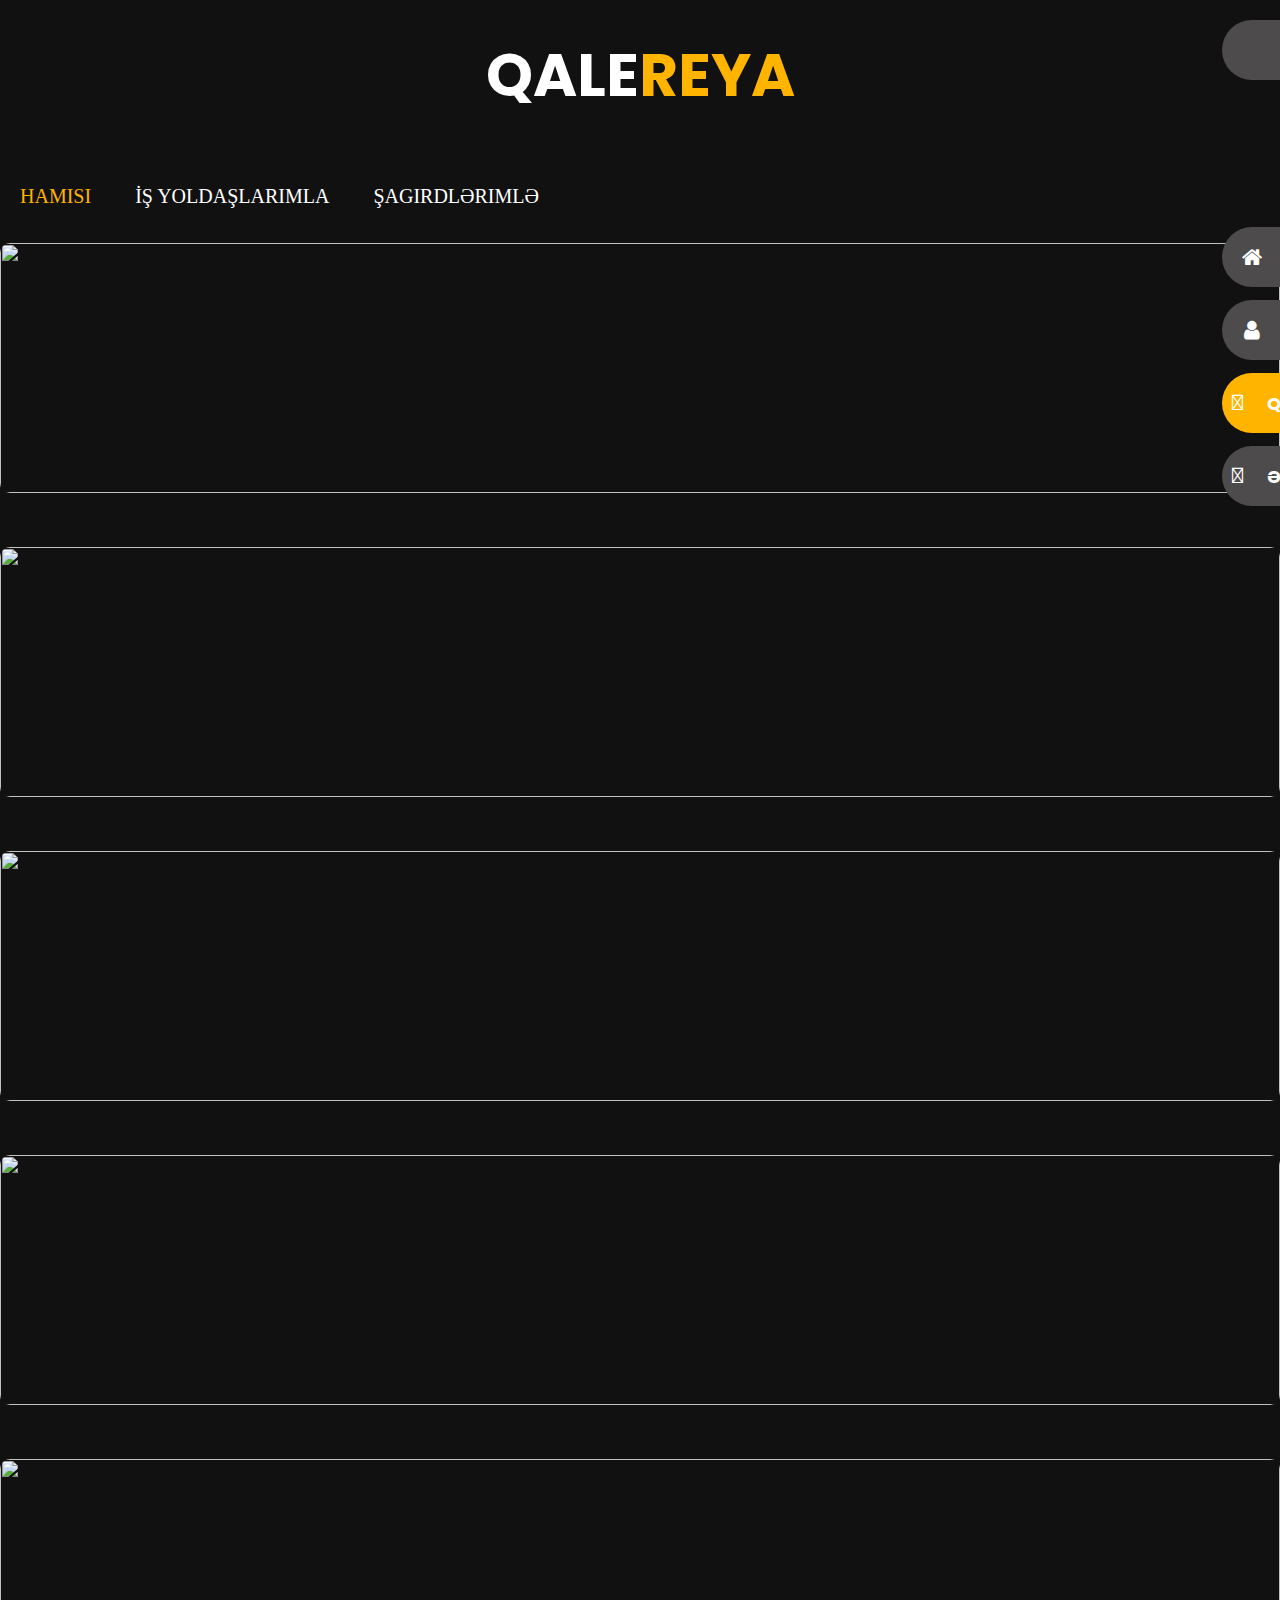
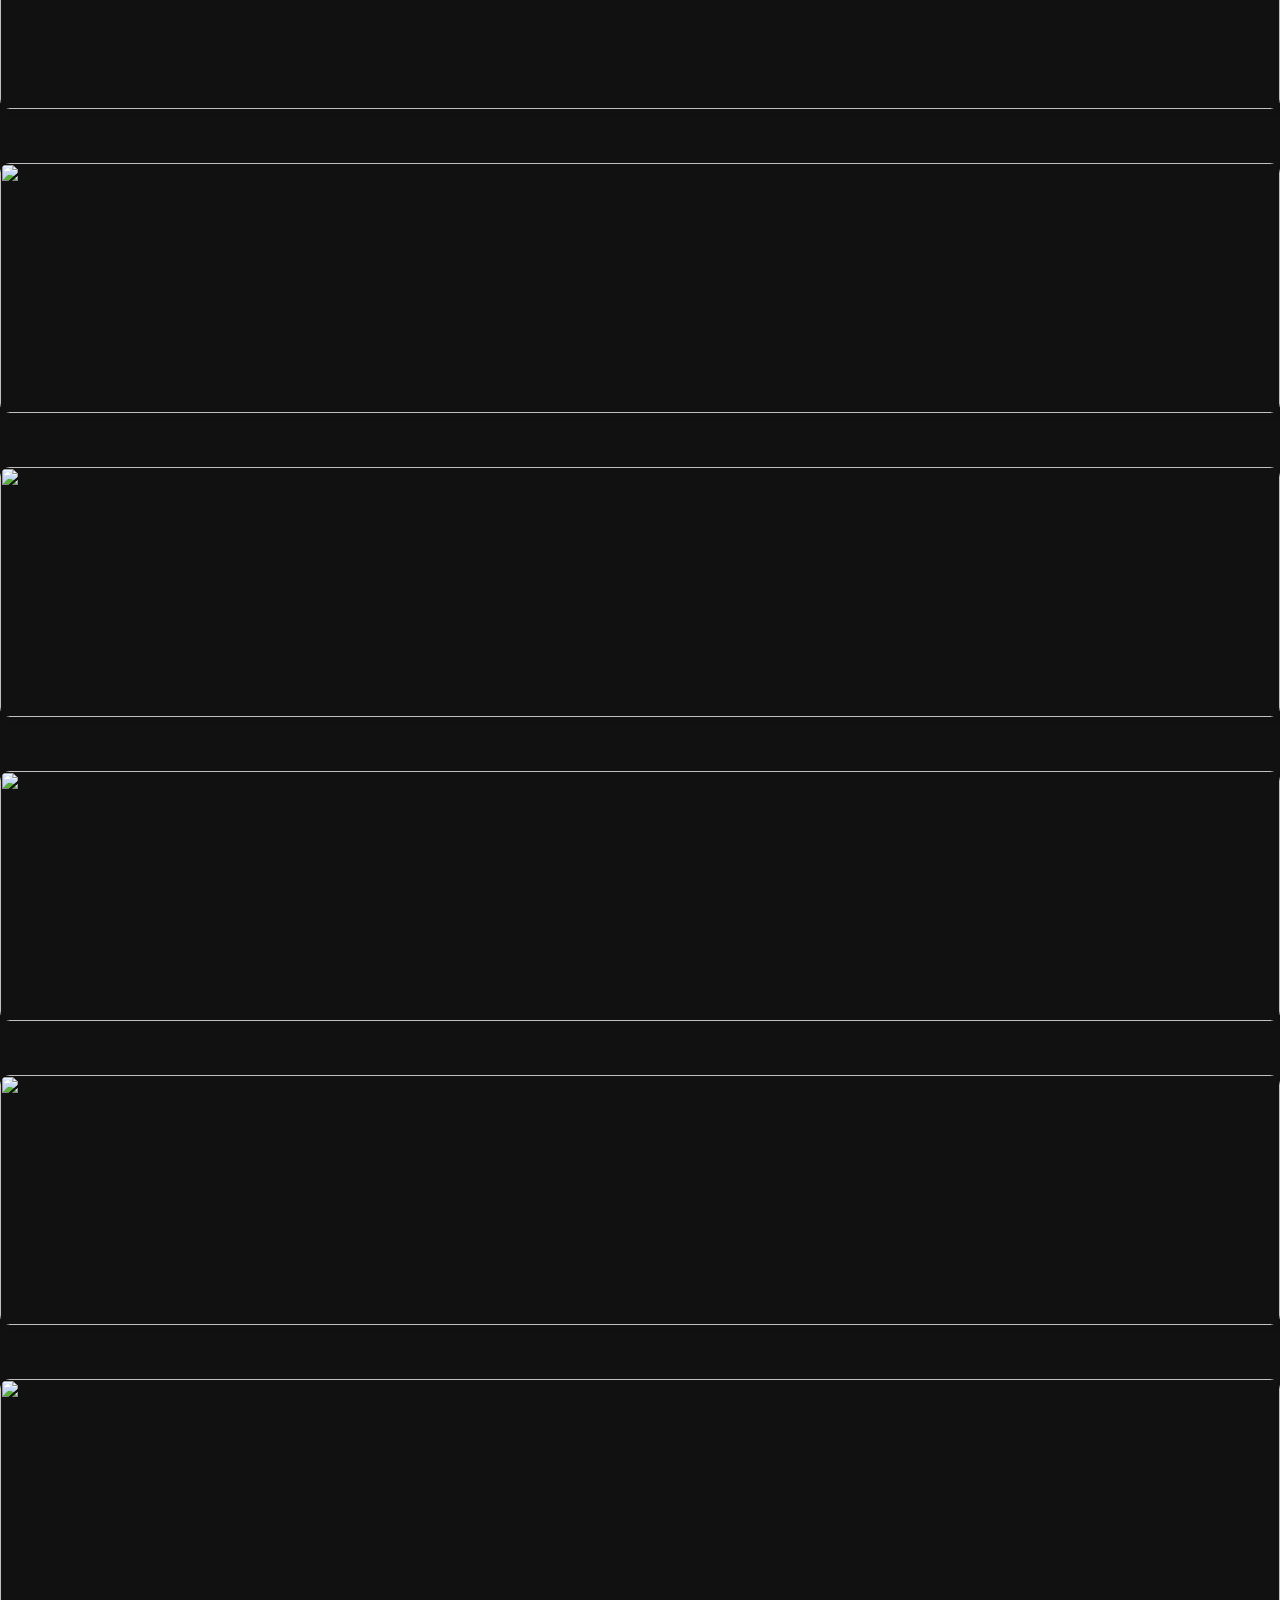
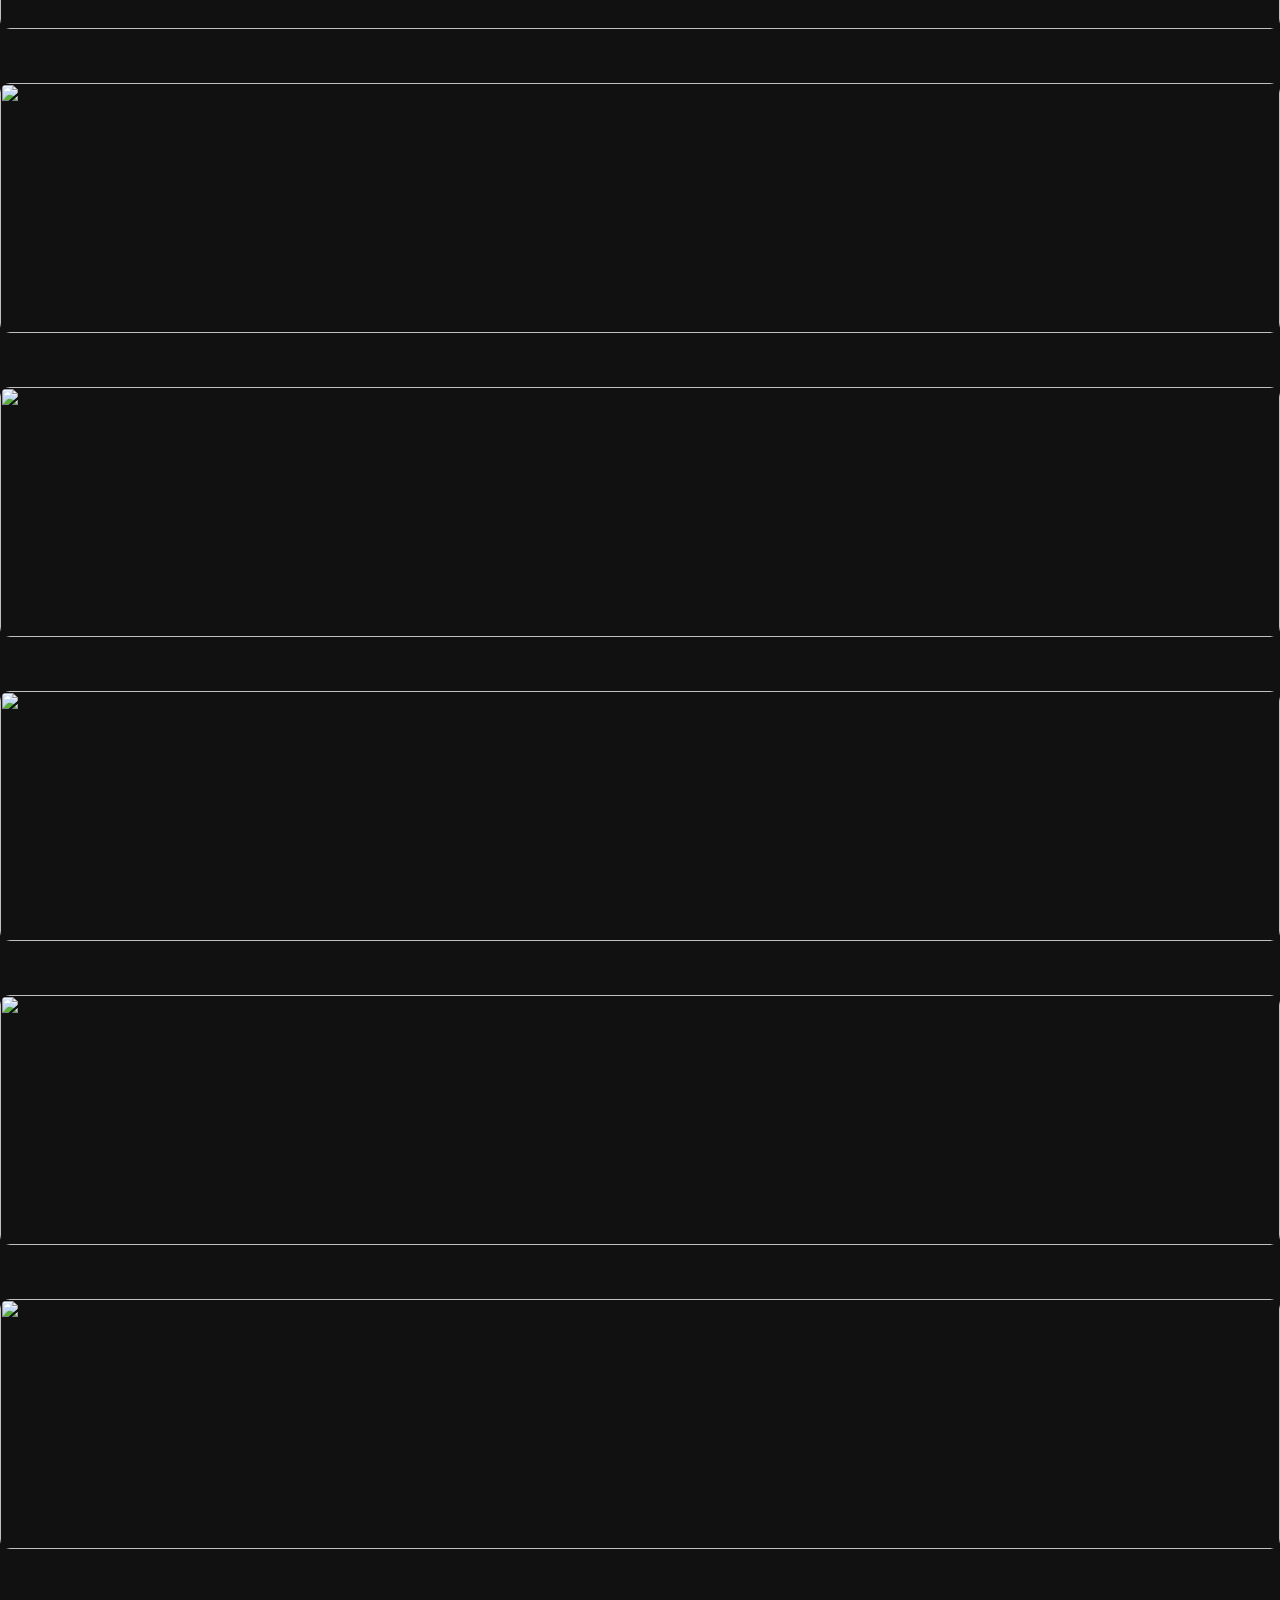
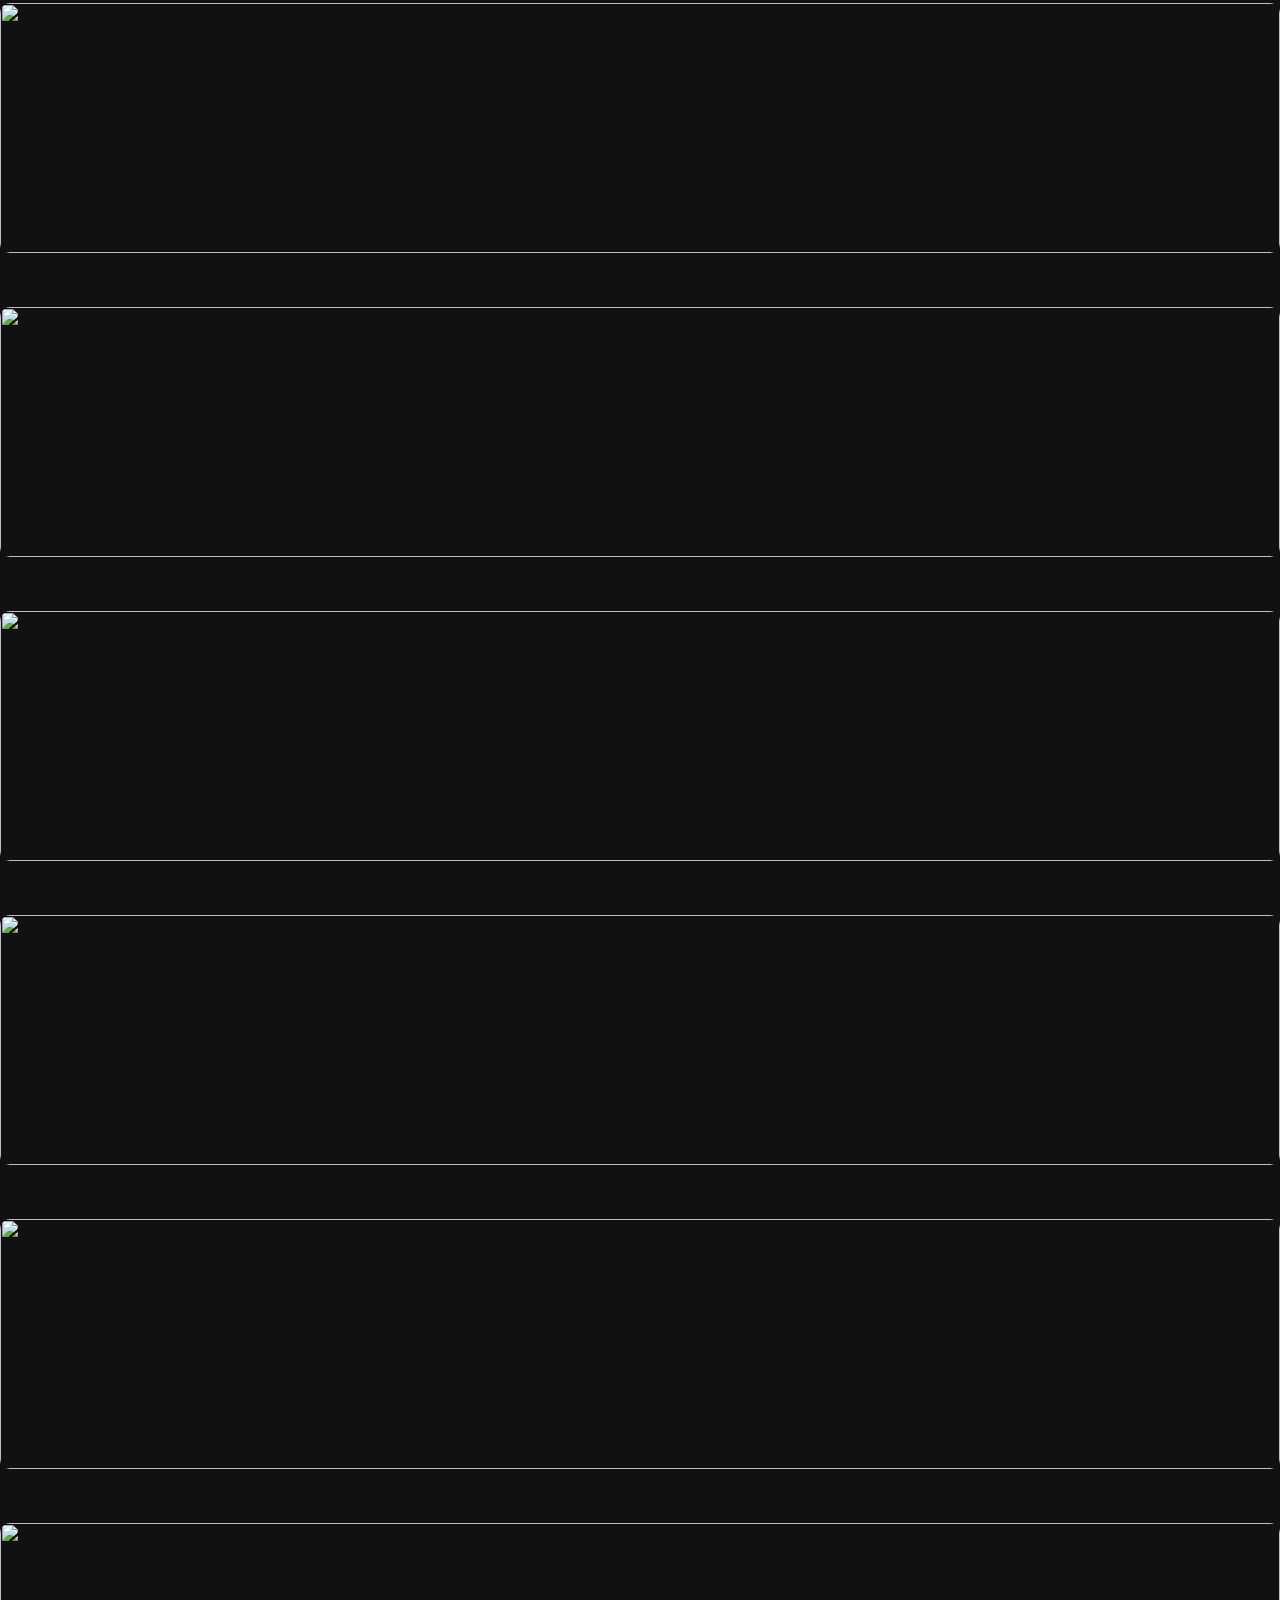
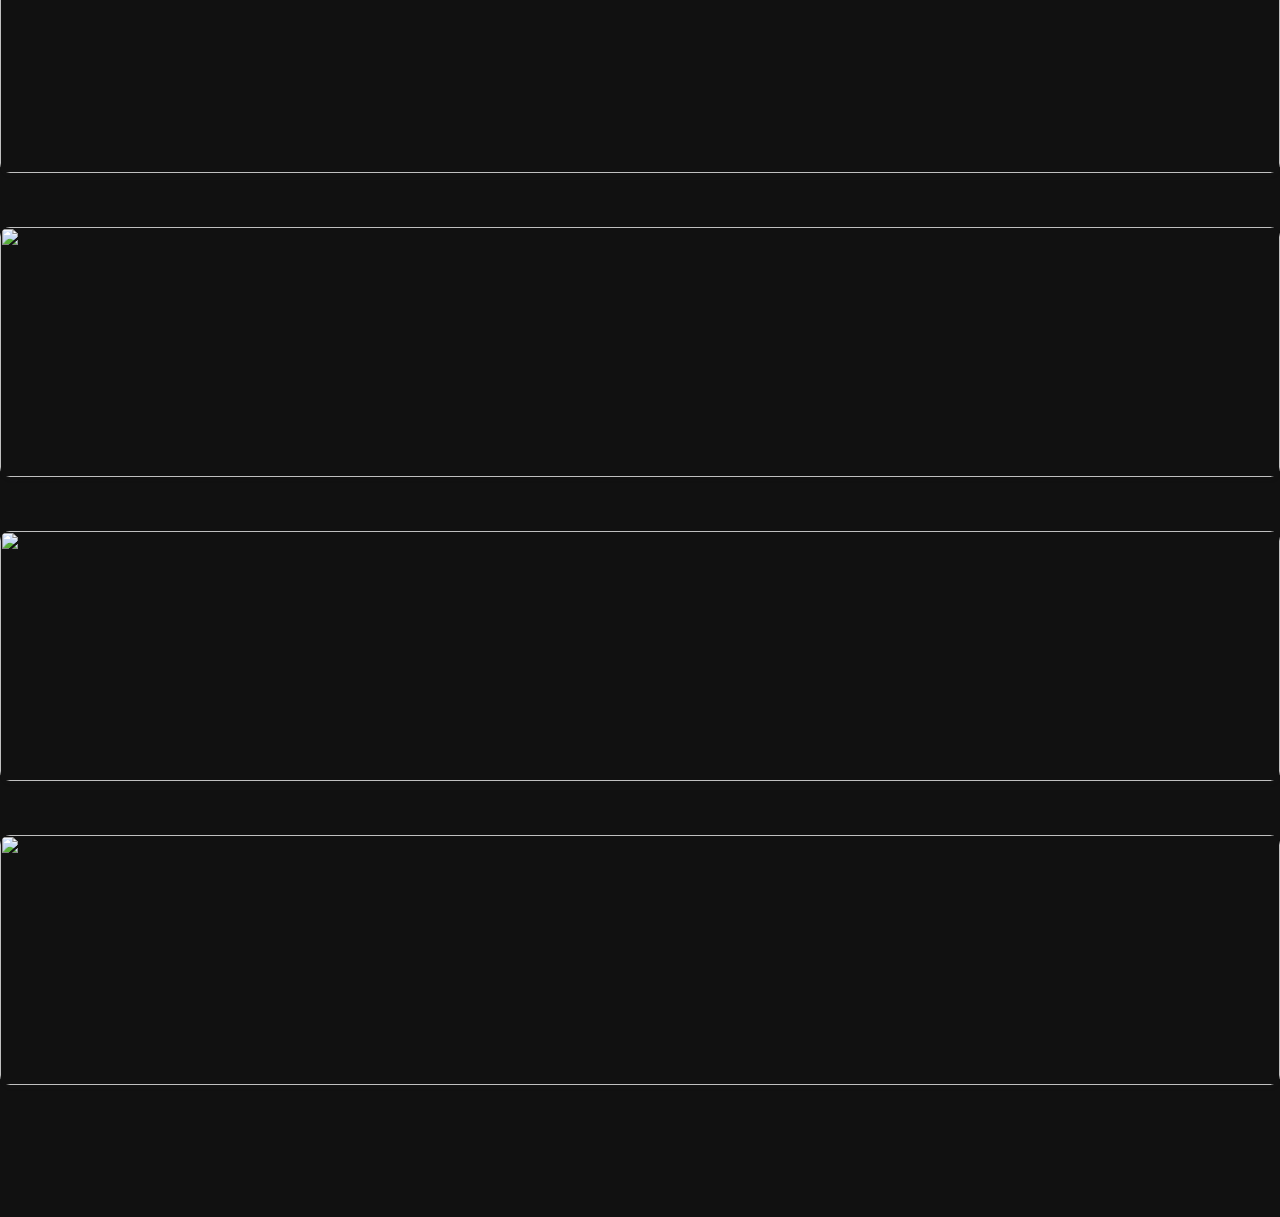
==== gallery.html @ 80e362eb "initial commit" ====
<!DOCTYPE html>
<html lang="en">
<head>
    <meta charset="UTF-8">
    <meta name="viewport" content="width=device-width, initial-scale=1.0">
    <meta http-equiv="X-UA-Compatible" content="ie=edge">
    <title>Xəyal Şirinov</title>
    <link rel="icon" href="./assets/images/icons8-school-director-48.png" type="image/icon type">
    <link rel="stylesheet" href="./assets/bootstrap/css/bootstrap.min.css">
    <link class="style" rel="stylesheet" href="./assets/css/dark/gallery.css">
    <link rel="stylesheet" href="https://cdnjs.cloudflare.com/ajax/libs/font-awesome/2.0/font-awesome-ie7.css" integrity="sha512-0wwlpQF+1IJI9JkchrrTojCFf3gV7+wqzxCzkwI9pXC7fqWg8jRJ6YuXtiGqlPgXPUJMj2GxGpBq2eXwCBPRhg==" crossorigin="anonymous" referrerpolicy="no-referrer" />
    <link rel="stylesheet" href="https://cdnjs.cloudflare.com/ajax/libs/font-awesome/4.7.0/css/font-awesome.css" integrity="sha512-5A8nwdMOWrSz20fDsjczgUidUBR8liPYU+WymTZP1lmY9G6Oc7HlZv156XqnsgNUzTyMefFTcsFH/tnJE/+xBg==" crossorigin="anonymous" referrerpolicy="no-referrer" />
    <link rel="stylesheet" href="https://cdnjs.cloudflare.com/ajax/libs/font-awesome/1.0.0/css/font-awesome.css" integrity="sha512-YX9NLok9RLg+o5JkA2Whp1kPDCBCEUolTyYykJVOe1xcaTNebXU/x02TxV0LpVYqVNJV5NVjyoMW0jHnJWICKg==" crossorigin="anonymous" referrerpolicy="no-referrer" />
     <link rel="stylesheet"
    href="https://cdnjs.cloudflare.com/ajax/libs/font-awesome/5.5.0/css/all.min.css"
    integrity="sha512-QfDd74mlg8afgSqm3Vq2Q65e9b3xMhJB4GZ9OcHDVy1hZ6pqBJPWWnMsKDXM7NINoKqJANNGBuVRIpIJ5dogfA=="crossorigin="anonymous"
    referrerpolicy="no-referrer" />

<link rel="preconnect" href="https://fonts.googleapis.com">
<link rel="preconnect" href="https://fonts.gstatic.com" crossorigin>
<link href="https://fonts.googleapis.com/css2?family=Poppins:wght@400;500;600;700&display=swap" rel="stylesheet">
<script src="https://cdnjs.cloudflare.com/ajax/libs/jquery/3.5.1/jquery.min.js"></script>
<script src="https://cdnjs.cloudflare.com/ajax/libs/jquery-circle-progress/1.2.2/circle-progress.min.js"></script>
<link href="https://fonts.googleapis.com/css2?family=Open+Sans&display=swap" rel="stylesheet">

</head>
<body>
    <div class="sticky-icon2">
              
        <div class="nav-element" id="mode"><i class="fas fa-sun" aria-hidden="true" id="sun"></i></div>
      </div>
      <div class="sticky">
      <div class="sticky-icon">
        
        <a href="./index.html" class="nav-element"><i class="fa fa-home" aria-hidden="true"></i> <span>ANA SƏHİFƏ </span> </a>
        <a href="./about.html" class="nav-element"><i class="fa fa-user" aria-hidden="true"></i> <span>HAQQIMDA</span>  </a>
        <a href="#" class="nav-element active"><i class="fas fa-briefcase"></i> <span>QALEREYA</span> </a>
        <a href="./contact.html" class="nav-element"><i class="fas fa-envelope-open"></i> <span>ƏLAQƏ</span>  </a>
     </div></div>
     
  </div>
  <div class="sticky-2">
    <div class="sticky2">
       <a href="./index.html" class="nav-element"><i class="fa fa-home" aria-hidden="true"></i> <span>ANA SƏHİFƏ </span> </a>
        <a href="./about.html" class="nav-element"><i class="fa fa-user" aria-hidden="true"></i> <span>HAQQIMDA</span>  </a>
        <a href="#" class="nav-element active"><i class="fas fa-briefcase"></i> <span class="activenav">QALEREYA</span> </a>
        <a href="./contact.html" class="nav-element"><i class="fas fa-envelope-open"></i> <span>ƏLAQƏ</span>  </a>
    </div>
  </div>
    <div class="container">

        <div class="row">

            <div class="col-lg-12">
                <div class="background">
                    <h1>QALEREYA</h1>
                  </div>
<div class="header">
    <h1>Qale<span>reya</span></h1></div>
                <ul class="filters text-center">
                    <li class="active" data-filter="*"><a href="#!">Hamısı</a></li>
                    <li data-filter=".friend"><a href="#!">İş yoldaşlarımla</a></li>
                    <li data-filter=".html"><a href="#!">Şagirdlərimlə</a></li>
                </ul>

                <div class="projects">

                    <div class="row">

                        <div class="col-lg-4 col-md-6 item html">
                            
                            <div class="card">

                                <div class="card-head">
                                    <img src="./assets/images/image1.jpeg" alt="" class="img-fluid card-img">
                                   </div>

                             
                            </div>

                        </div>

                        <div class="col-lg-4 col-md-6 item html">
                            
                            <div class="card">

                                <div class="card-head">
                                    <img src="./assets/images/image2.jpeg" alt="" class="img-fluid card-img">
                                   
                                </div>

                             
                            </div>

                        </div>
                        
                        <div class="col-lg-4 col-md-6 item friend">
                            
                            <div class="card">

                                <div class="card-head">
                                    <img src="./assets/images/image3.jpeg" alt="" class="img-fluid card-img">
                                    
                                </div>

                             
                            </div>

                        </div>
                        
                        <div class="col-lg-4 col-md-6 item html">
                            
                            <div class="card">

                                <div class="card-head">
                                    <img src="./assets/images/image4.jpeg" alt="" class="img-fluid card-img">
                                   
                                </div>

                             
                            </div>

                        </div>
                   
                        <div class="col-lg-4 col-md-6 item css">
                            
                            <div class="card">

                                <div class="card-head">
                                    <img src="./assets/images/image5.jpeg" alt="" class="img-fluid card-img">
                                   
                                </div>

                             
                            </div>
                        </div>

                        <div class="col-lg-4 col-md-6 item friend">
                            
                            <div class="card">

                                <div class="card-head">
                                    <img src="./assets/images/image6.jpeg" alt="" class="img-fluid card-img">
                                    
                                </div>

                             
                            </div>

                        </div>
                        <div class="col-lg-4 col-md-6 item css">
                            
                            <div class="card">

                                <div class="card-head">
                                    <img src="./assets/images/image7.jpeg" alt="" class="img-fluid card-img">
                                    
                                </div>

                             
                            </div>

                        </div>
                        <div class="col-lg-4 col-md-6 item html">
                            
                            <div class="card">

                                <div class="card-head">
                                    <img src="./assets/images/image8.jpeg" alt="" class="img-fluid card-img">
                                  
                                </div>

                             
                            </div>

                        </div>
                        <div class="col-lg-4 col-md-6 item html">
                            
                            <div class="card">

                                <div class="card-head">
                                    <img src="./assets/images/image9.jpeg" alt="" class="img-fluid card-img">
                                    
                                </div>

                             
                            </div>

                        </div>
                        <div class="col-lg-4 col-md-6 item html">
                            
                            <div class="card">

                                <div class="card-head">
                                    <img src="./assets/images/image10.jpeg" alt="" class="img-fluid card-img">
                                    
                                </div>

                             
                            </div>

                        </div>
                        <div class="col-lg-4 col-md-6 item html">
                            
                            <div class="card">

                                <div class="card-head">
                                    <img src="./assets/images/image11.jpeg" alt="" class="img-fluid card-img">
                                    
                                </div>

                             
                            </div>

                        </div>
                        <div class="col-lg-4 col-md-6 item css">
                            
                            <div class="card">

                                <div class="card-head">
                                    <img src="./assets/images/image12.jpeg" alt="" class="img-fluid card-img">
                                    
                                </div>

                             
                            </div>

                        </div>
                        <div class="col-lg-4 col-md-6 item html">
                            
                            <div class="card">

                                <div class="card-head">
                                    <img src="./assets/images/image13.jpeg" alt="" class="img-fluid card-img">
                                    
                                </div>

                             
                            </div>

                        </div>
                        <div class="col-lg-4 col-md-6 item html">
                            
                            <div class="card">

                                <div class="card-head">
                                    <img src="./assets/images/image14.jpeg" alt="" class="img-fluid card-img">
                                    
                                </div>

                             
                            </div>

                        </div>
                        <div class="col-lg-4 col-md-6 item html">
                            
                            <div class="card">

                                <div class="card-head">
                                    <img src="./assets/images/image15.jpeg" alt="" class="img-fluid card-img">
                                    
                                </div>

                             
                            </div>

                        </div>
                        <div class="col-lg-4 col-md-6 item html">
                            
                            <div class="card">

                                <div class="card-head">
                                    <img src="./assets/images/image16.jpeg" alt="" class="img-fluid card-img">
                                    
                                </div>

                             
                            </div>

                        </div>
                        <div class="col-lg-4 col-md-6 item html">
                            
                            <div class="card">

                                <div class="card-head">
                                    <img src="./assets/images/image17.jpeg" alt="" class="img-fluid card-img">
                                    
                                </div>

                             
                            </div>

                        </div>
                        <div class="col-lg-4 col-md-6 item html">
                            
                            <div class="card">

                                <div class="card-head">
                                    <img src="./assets/images/image18.jpeg" alt="" class="img-fluid card-img">
                                    
                                </div>

                             
                            </div>

                        </div>
                        <div class="col-lg-4 col-md-6 item html">
                            
                            <div class="card">

                                <div class="card-head">
                                    <img src="./assets/images/image19.jpeg" alt="" class="img-fluid card-img">
                                    
                                </div>

                             
                            </div>

                        </div>
                        <div class="col-lg-4 col-md-6 item html">
                            
                            <div class="card">

                                <div class="card-head">
                                    <img src="./assets/images/image20.jpeg" alt="" class="img-fluid card-img">
                                    
                                </div>

                             
                            </div>

                        </div>
                        <div class="col-lg-4 col-md-6 item html">
                            
                            <div class="card">

                                <div class="card-head">
                                    <img src="./assets/images/image21.jpeg" alt="" class="img-fluid card-img">
                                    
                                </div>

                             
                            </div>

                        </div>
                        
                        <div class="col-lg-4 col-md-6 item html">
                            
                            <div class="card">

                                <div class="card-head">
                                    <img src="./assets/images/image23.jpeg" alt="" class="img-fluid card-img">
                                    
                                </div>

                             
                            </div>

                        </div>
                        <div class="col-lg-4 col-md-6 item html">
                            
                            <div class="card">

                                <div class="card-head">
                                    <img src="./assets/images/image24.jpeg" alt="" class="img-fluid card-img">
                                    
                                </div>

                             
                            </div>

                        </div>
                        <div class="col-lg-4 col-md-6 item html">
                            
                            <div class="card">

                                <div class="card-head">
                                    <img src="./assets/images/image25.jpeg" alt="" class="img-fluid card-img">
                                    
                                </div>

                             
                            </div>

                        </div>
                    </div>

                </div>

            </div>

        </div>

    </div>

<script src="https://code.jquery.com/jquery-3.3.1.min.js" integrity="sha256-FgpCb/KJQlLNfOu91ta32o/NMZxltwRo8QtmkMRdAu8=" crossorigin="anonymous"></script>
<script src="./assets/js/isotope.min.js"></script>
<script src="./assets/js/gallery.js"></script>  
</body>
</html>
---- assets/css/dark/gallery.css ----
html,body{
    margin: 0;
    padding: 0;
    background-color: #111;
    overflow-x: hidden;
}

@media (max-width:992px){
  .background{
    display: none !important;
  }
}
.header{
    height: 150px;
    display: flex;
    align-items: center;
    justify-content: center;
}
h1{
    font-size: 60px;
    text-align: center;
    text-transform: uppercase;
    font-family: 'Poppins',sans-serif;
    font-weight: 700;
    color: #fff;

}
h1 span{
    color: #ffb400;
}
a {
    text-decoration: none;
  }
  body::-webkit-scrollbar {
    width: 6px;
  }
  
  body::-webkit-scrollbar-track {
    background-color: #333333;
    -webkit-border-radius: 10px;
    border-radius: 10px;
  }
  
  body::-webkit-scrollbar-thumb {
    -webkit-border-radius: 10px;
    border-radius: 10px;
    background: #555555;
  }
  .sticky-2{
    display: none;
  }
  .background{
    height: 150px;
    display: flex;
    align-items: center;
    width: 100%;
    text-align: center;
    z-index: -1;
    opacity: .1;
    position: absolute;
  }
  .background h1{
    margin-left: 30%;
    font-size: 90px;
  }
  @keyframes slide-down {
    from {
      opacity: 0;
      transform: translateY(-50px);
    }
    to {
      opacity: 1;
      transform: none;
    }
  }
    
  .container {
    animation: slide-down 2s forwards;
    margin-bottom: 10% !important;
  }
  .sticky-icon2 {
    z-index: 1;
    position: fixed;
    top: 2%;
    right: 0%;
    width: 220px;
    display: flex;
    flex-direction: column;
  }
  .sticky-icon2 > div {
    transform: translate(160px, 0px);
    border-radius: 50px 0px 0px 50px;
    text-align: left;
    margin: 2px;
    text-decoration: none;
    text-transform: uppercase;
    padding: 10px;
    font-size: 18px;
    font-family: "Poppins", sans-serif;
    font-weight: bold;
    transition: all 0.8s;
  }
  .nav-element {
    background-color: #4d4b4b;
    color: #fff;
  }
  
  .sticky-icon2 i {
    font-size: 22px;
    background-color: #4d4b4b;
    height: 40px;
    width: 40px;
    color: #fff;
    text-align: center;
    line-height: 40px;
    border-radius: 50%;
    margin-right: 20px;
    
    transition: all 0.5s;
  }
  
  .sticky-icon {
    z-index:1;
    position:fixed;
    top:25%;
    right:0%;
    width:220px;
    display:flex;
    flex-direction:column;
  }
  .sticky-icon a {transform:translate(160px,0px);
    border-radius:50px 0px 0px 50px;
    text-align:left;
    margin:2px;
    text-decoration:none;
    text-transform:uppercase;
    padding:10px;
    font-size:18px;
    font-family:'Poppins', sans-serif;
    font-weight: bold;
    transition:all 0.8s;color: #fff;}
  .sticky-icon a:hover  {
    transform:translate(0px,0px);color: #fff;}	
  .sticky-icon a:hover i  {
    transform:rotate(360deg);color: #fff;}
  .nav-element {
    background-color: #4d4b4b;
    margin-bottom: 5% !important;
    color: #fff;
  }
  .sticky-icon > .active {
    background-color: #ffb400;
  }
  .sticky-icon > .active > i {
    background-color: #ffb400;
  }
  
  .sticky-icon a i {
    font-size: 22px;
    background-color: #4d4b4b;
    height: 40px;
    width: 40px;
    color: #fff;
    text-align: center;
    line-height: 40px;
    border-radius: 50%;
   margin-right: 20px;
    transition: all 0.5s;
  }
  .sticky-2{
    display: none;
  }

ul.filters{
    display: block;
    width: 100%;
    margin: 0;
    padding: 30px 0;
}

ul.filters > li{
    list-style: none;
    display: inline-block;
}

ul.filters > li > a{
    display: block;
    font-size: 20px;
    text-transform: uppercase;
    color: #fff;
    text-decoration: none;
    padding: 5px 20px;
}


ul.filters > li.active > a{
    color: #ffb400;
}

.card{
    position: relative;
    margin-bottom: 50px;
    color: #000;
    border-radius: 10px;
    box-shadow: 1px 1px 1.5px rgba(0,0,0,0.075);
    transition: all 1s ease-in-out ;
    background: transparent;
}
.card img{
    width: 100%;
    height: 250px;
    border-radius: 10px;
}
.card-head{
    position: relative;
    overflow: hidden;
}

.card-overlay{
    display: none;
    position: absolute;
    top: 0;
    left: 0;
    width: 100%;
    height: 100%;
    z-index: 9;
    background-color: rgba(67,78,94,0.8);
    align-items: center;
    justify-content: center;
    color :#fff;
    transition: all 1s ease-in-out ;
}


.card:hover .card-overlay{
    display: flex;
    transition: all 1s ease-in-out ;
}
@media(max-width:992px){
  .container{
    margin-bottom: 20% !important;
  }
  .sticky-icon2 > div{
    width: 0;
    background: transparent;
  }
  .sticky-2{
    display: flex;
    align-items: center;
    justify-content: center;
    position: fixed;
    bottom:0;
    height: 100px;
    background-color: #333333;
    z-index: 1000;
    width: 100%;
  }
  .sticky2{
    z-index:1000;
  display:flex;
  justify-content: space-between;
  width: 90%;
  }
  .sticky2 span{
    display: none;
  }
  .sticky2 a {
    border-radius:50%;
    text-align:left;
    margin:2px;
    text-decoration:none;
    text-transform:uppercase;
    padding:5px;
    font-size:15px;
    font-family:'Poppins', sans-serif;
    font-weight: bold;
    transition:all 0.8s;}
    .nav-element {
      background-color: #4d4b4b;
      margin-bottom: 5% !important;
      color: #fff;
    }
    .sticky2 > .active {
      background-color: #ffb400;
    }
    .sticky2 > .active > i {
      background-color: #ffb400;
    }
    
    .sticky2 a i {
      font-size: 17px;
      background-color: #4d4b4b;
      height: 40px;
      width: 40px;
      color: #fff;
      text-align: center;
      line-height: 40px;
      border-radius: 50%;
      transition: all 0.5s;
    }
    .sticky{
      display: none;
    }
}
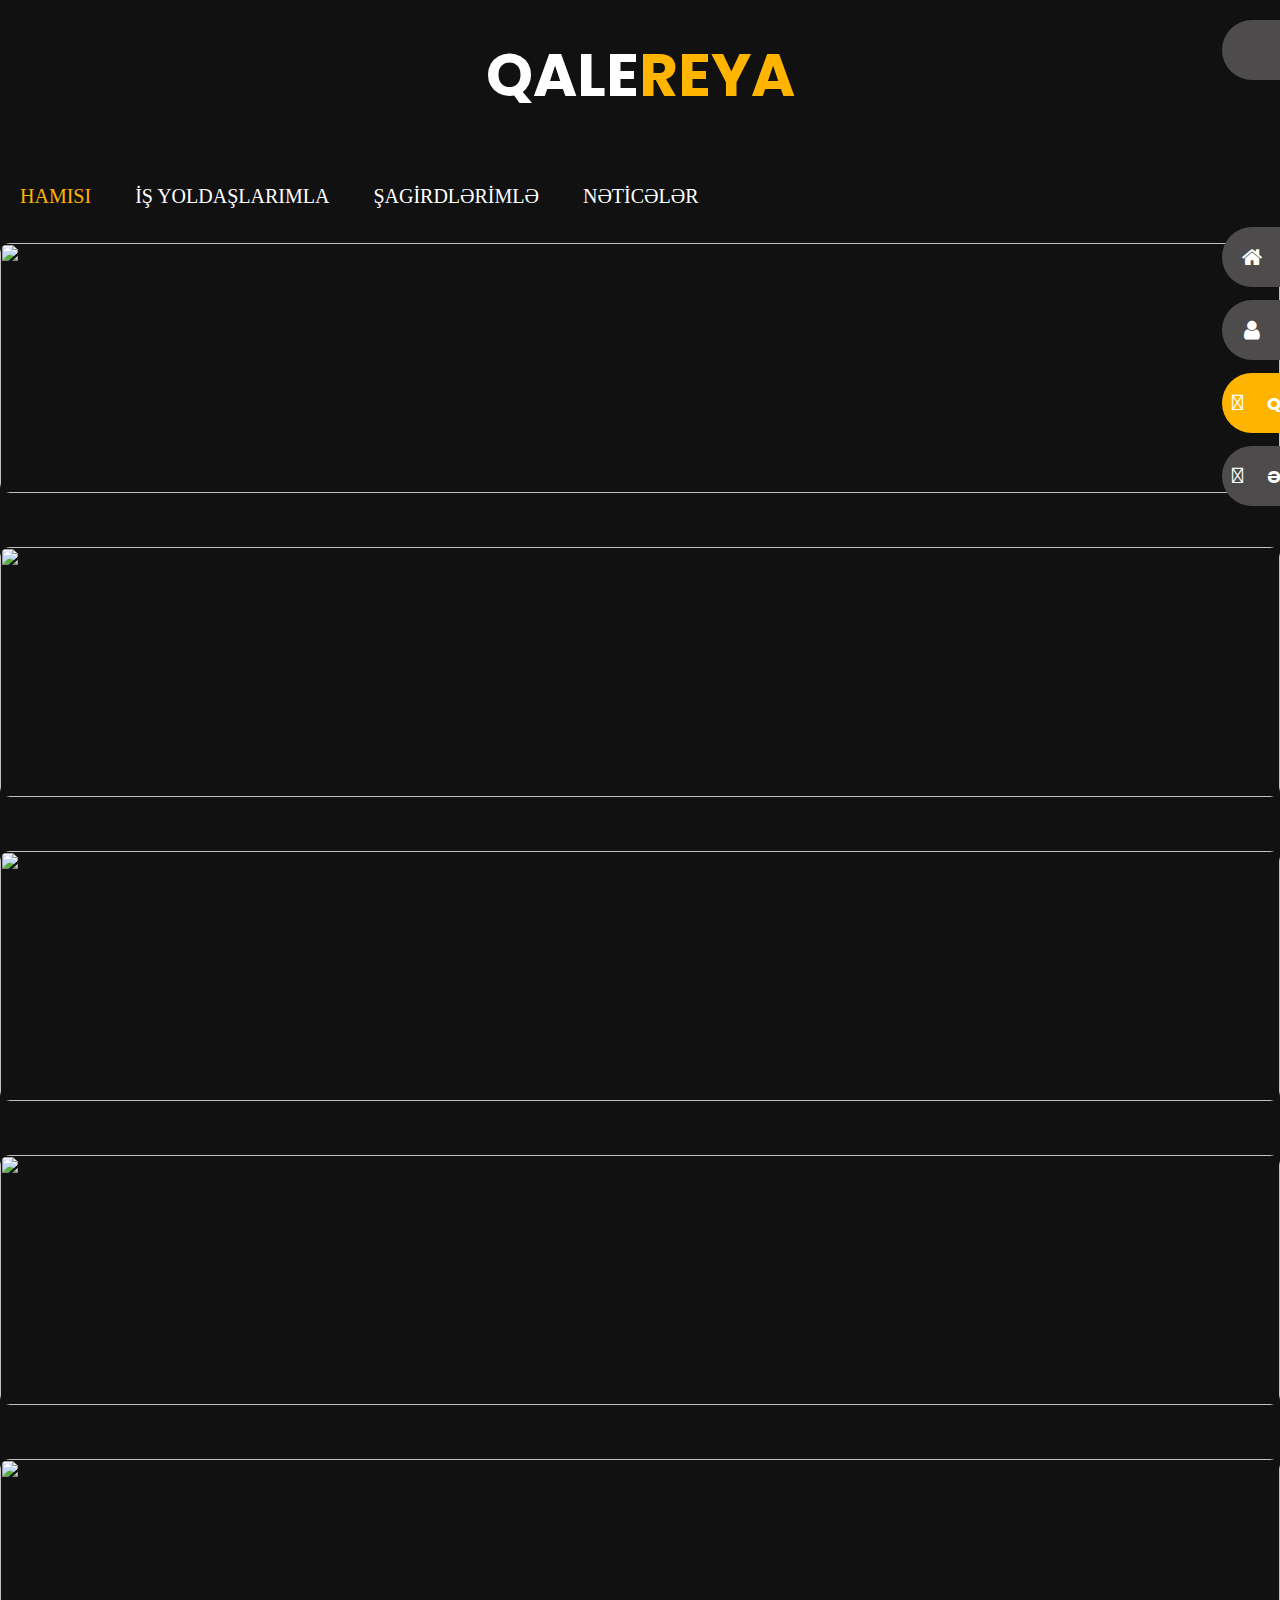
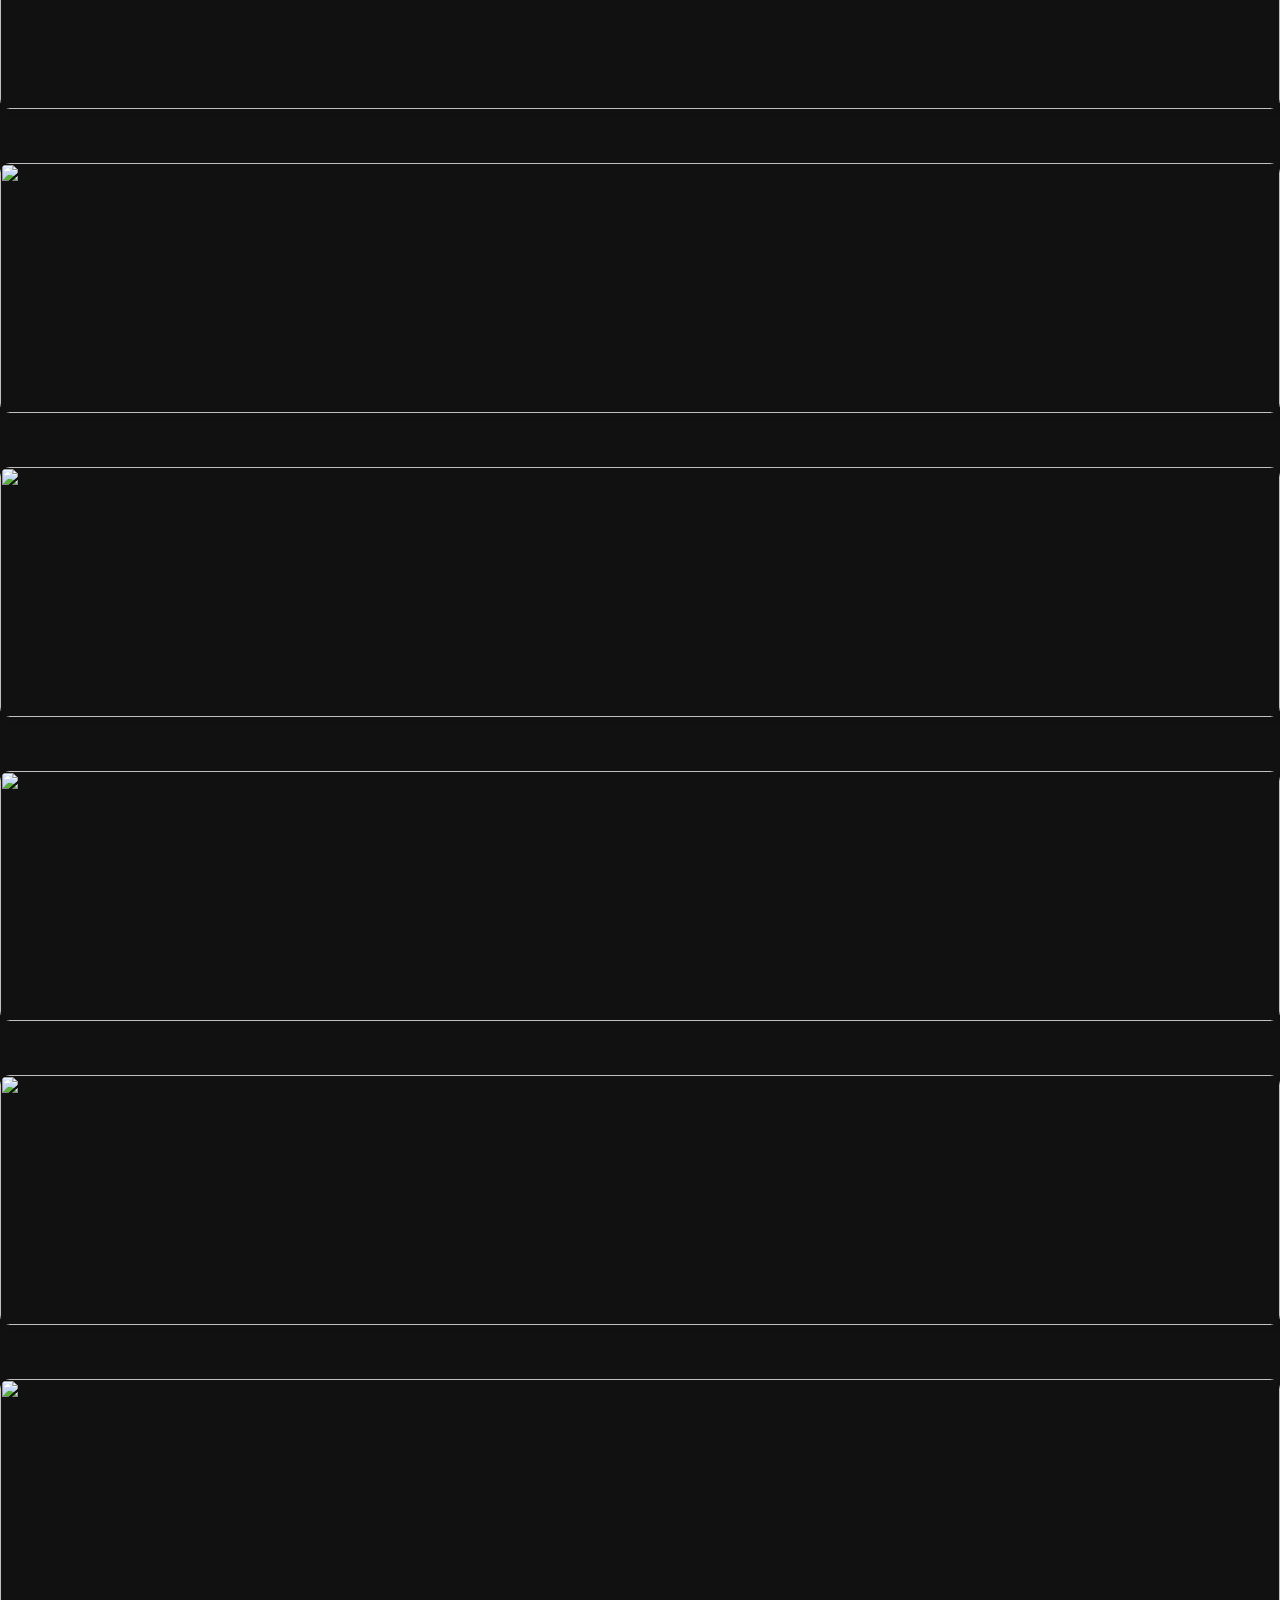
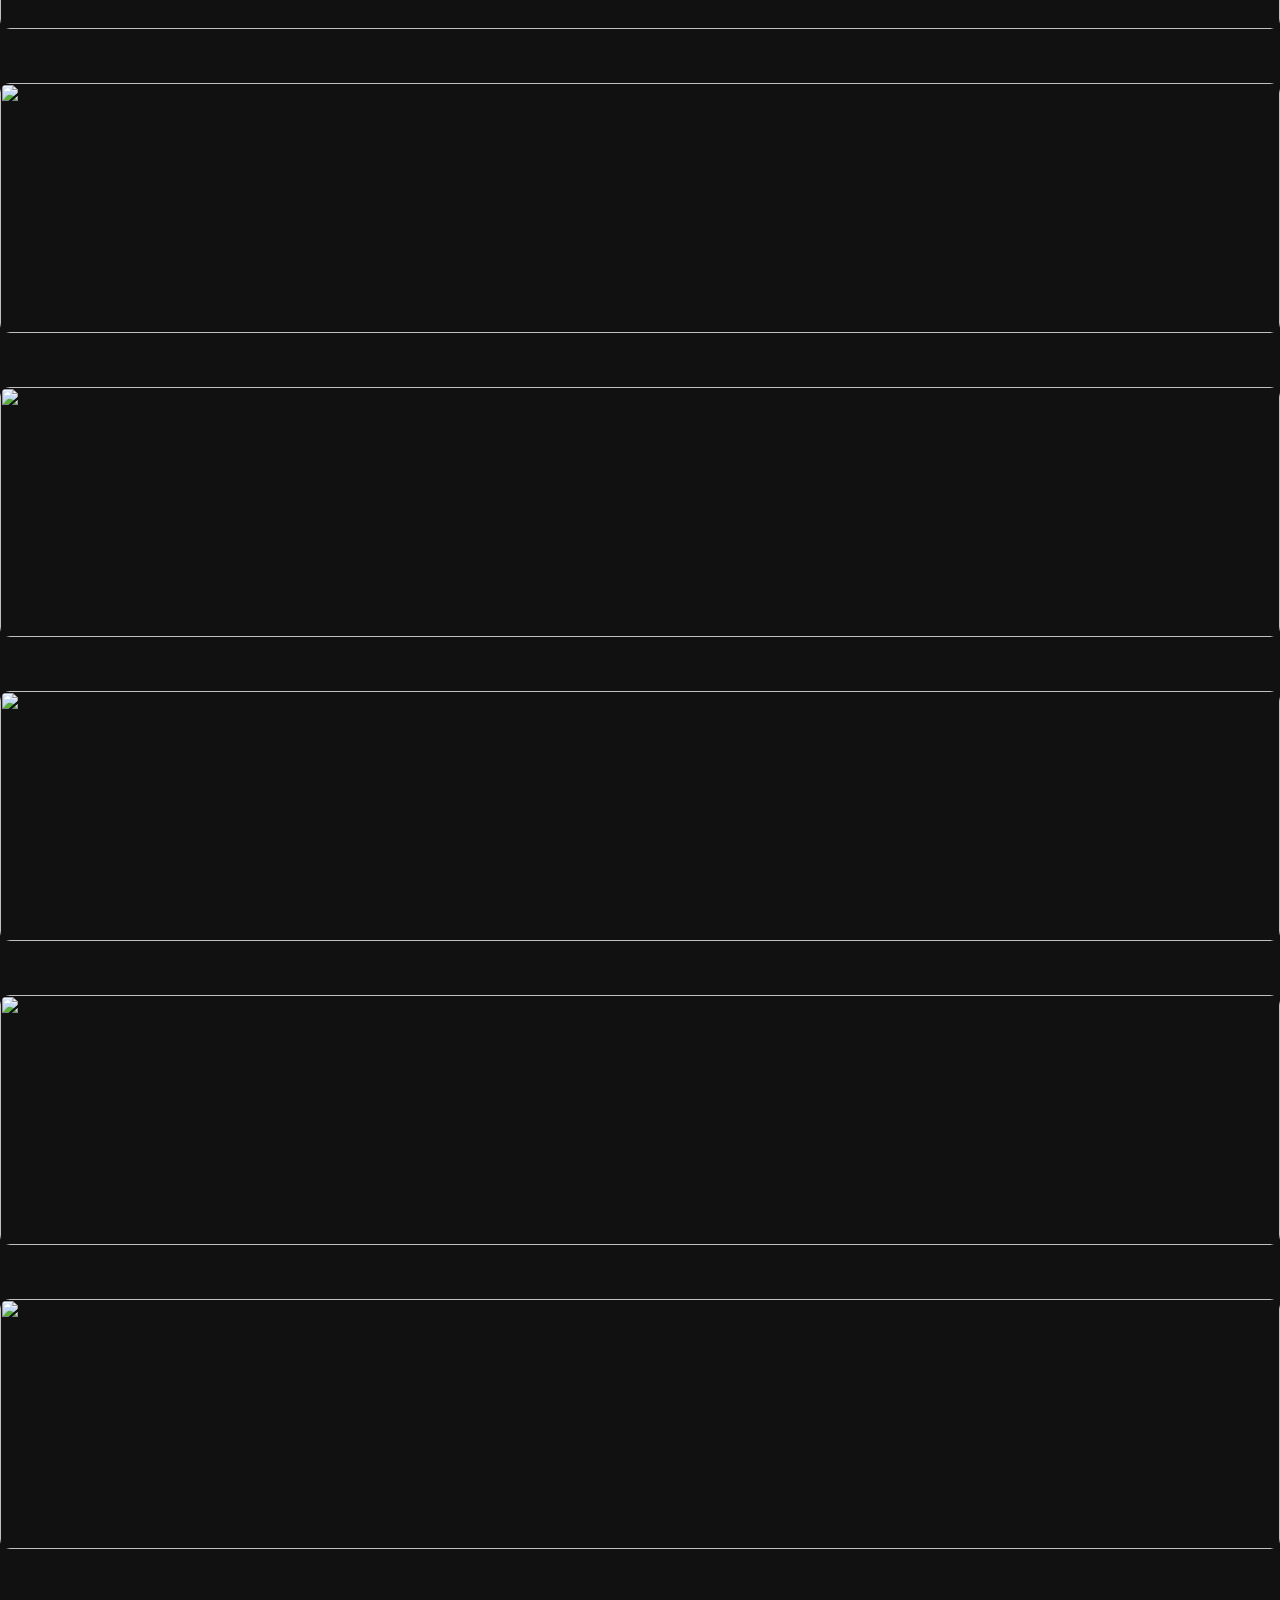
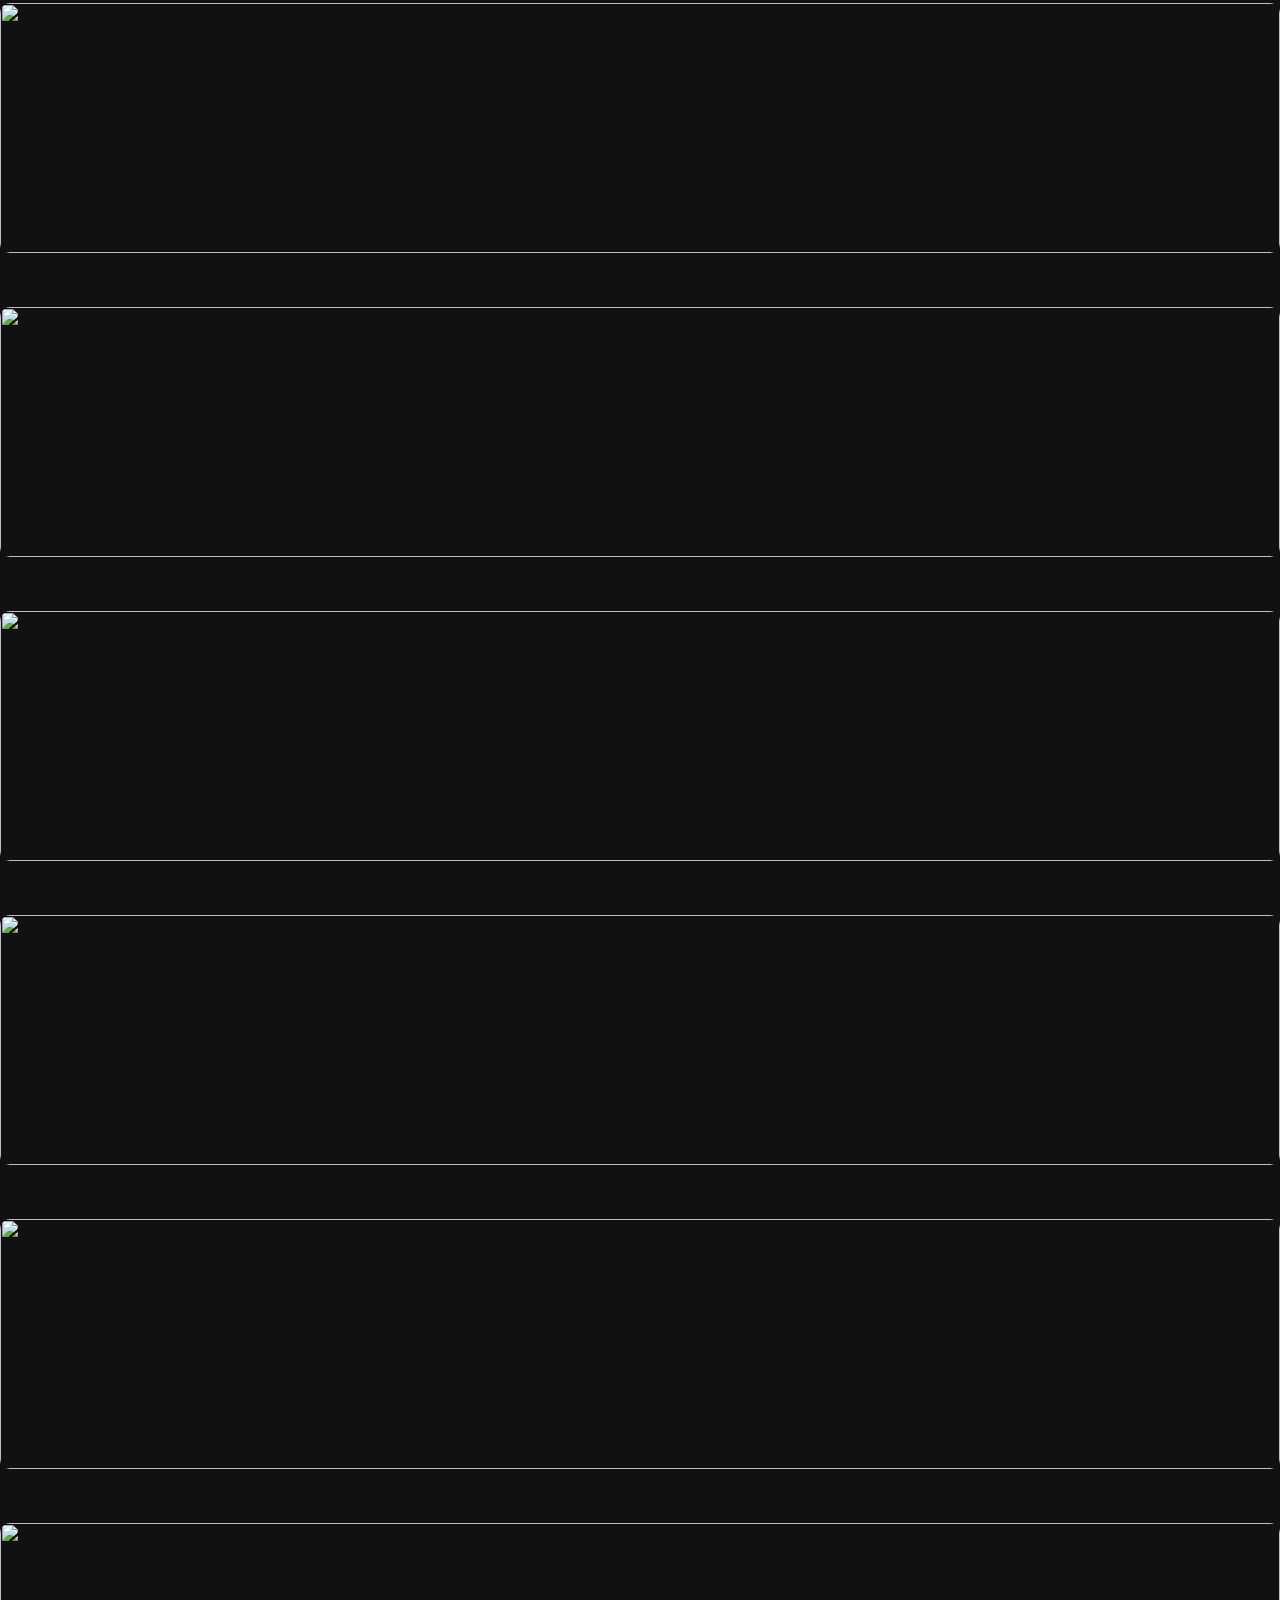
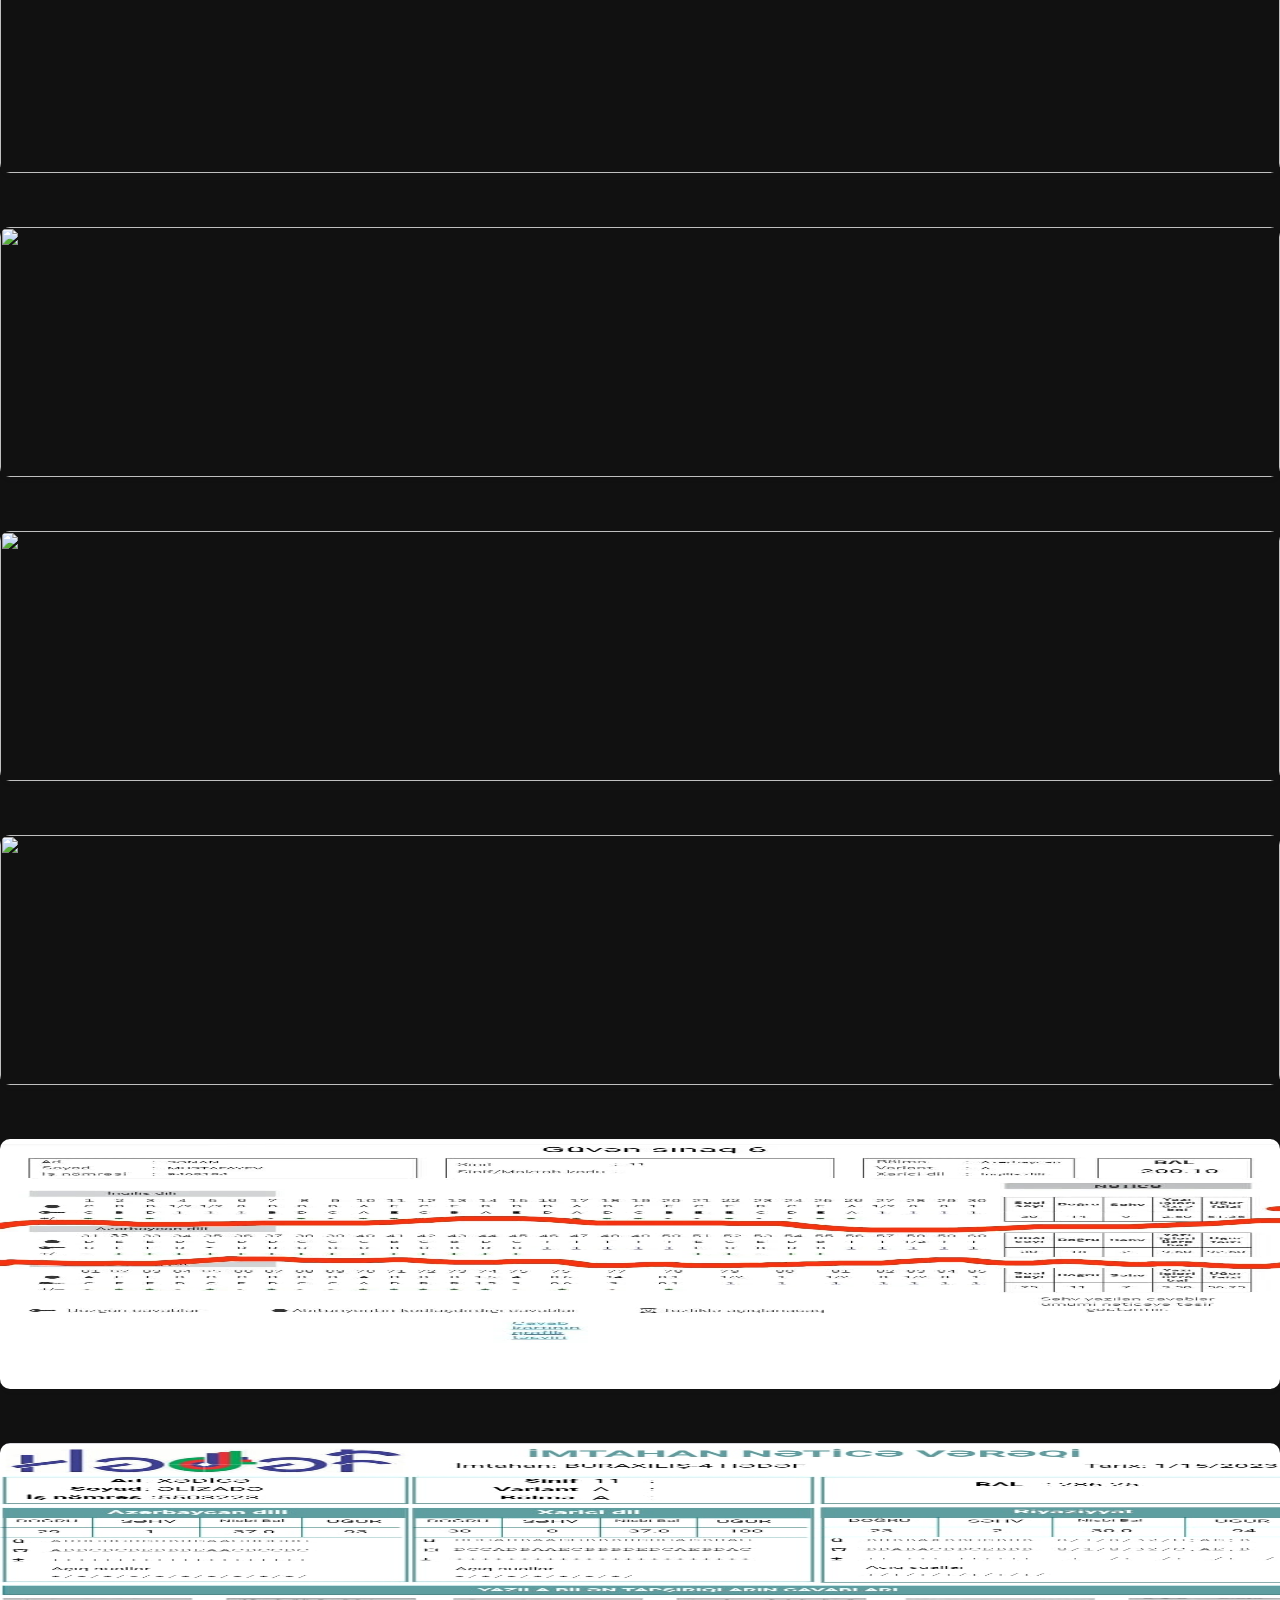
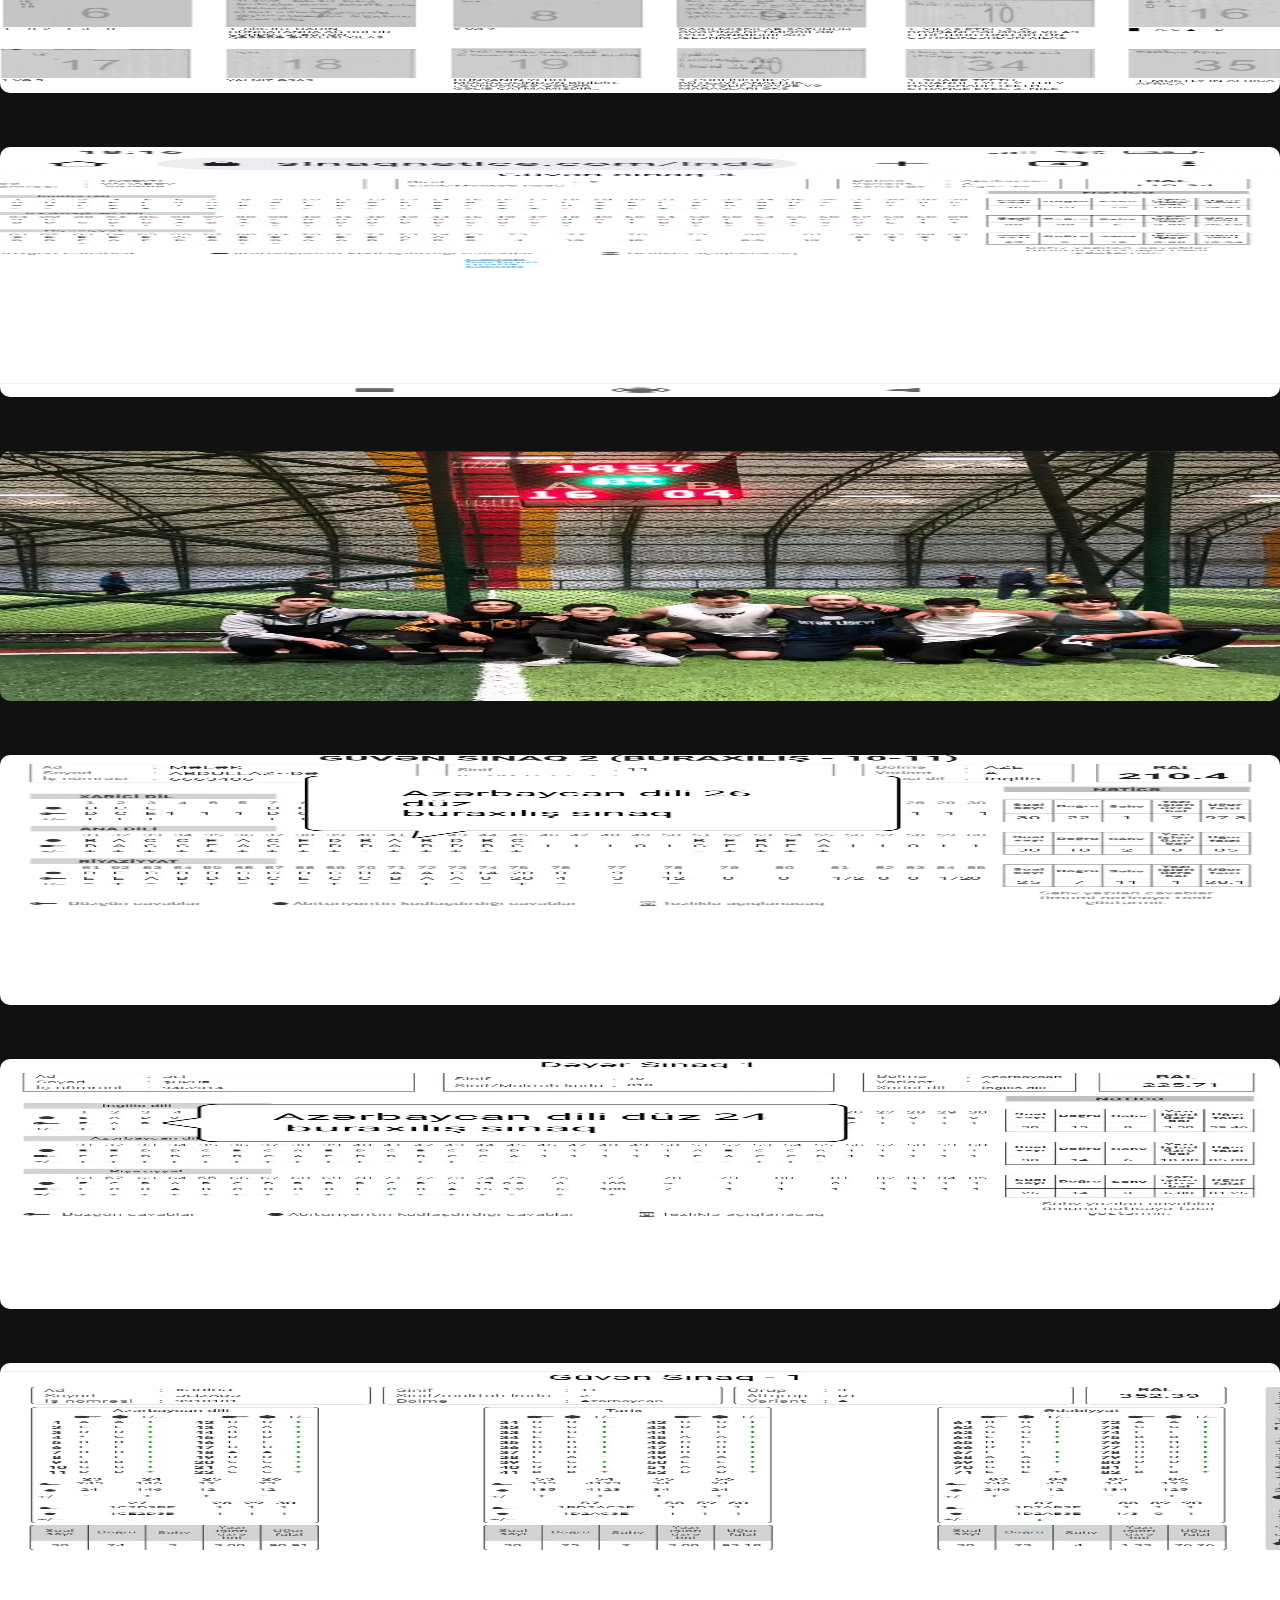
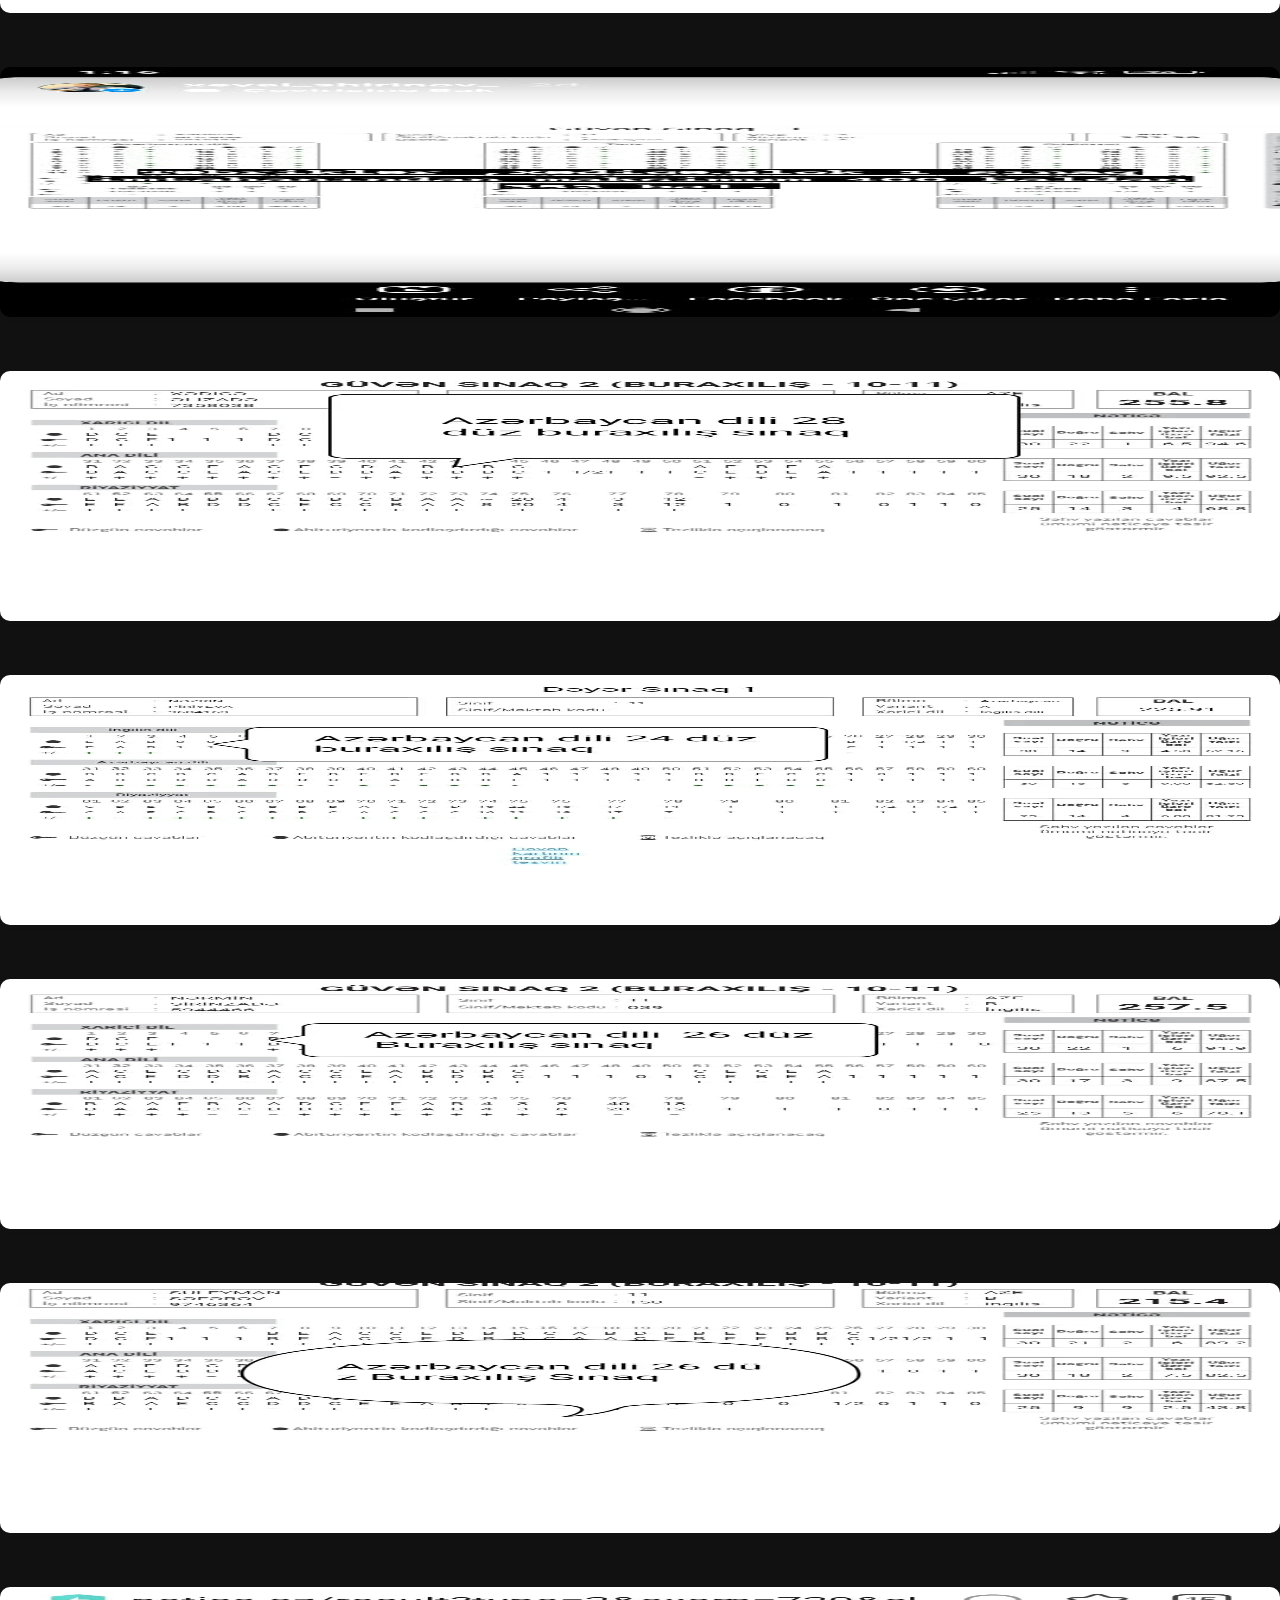
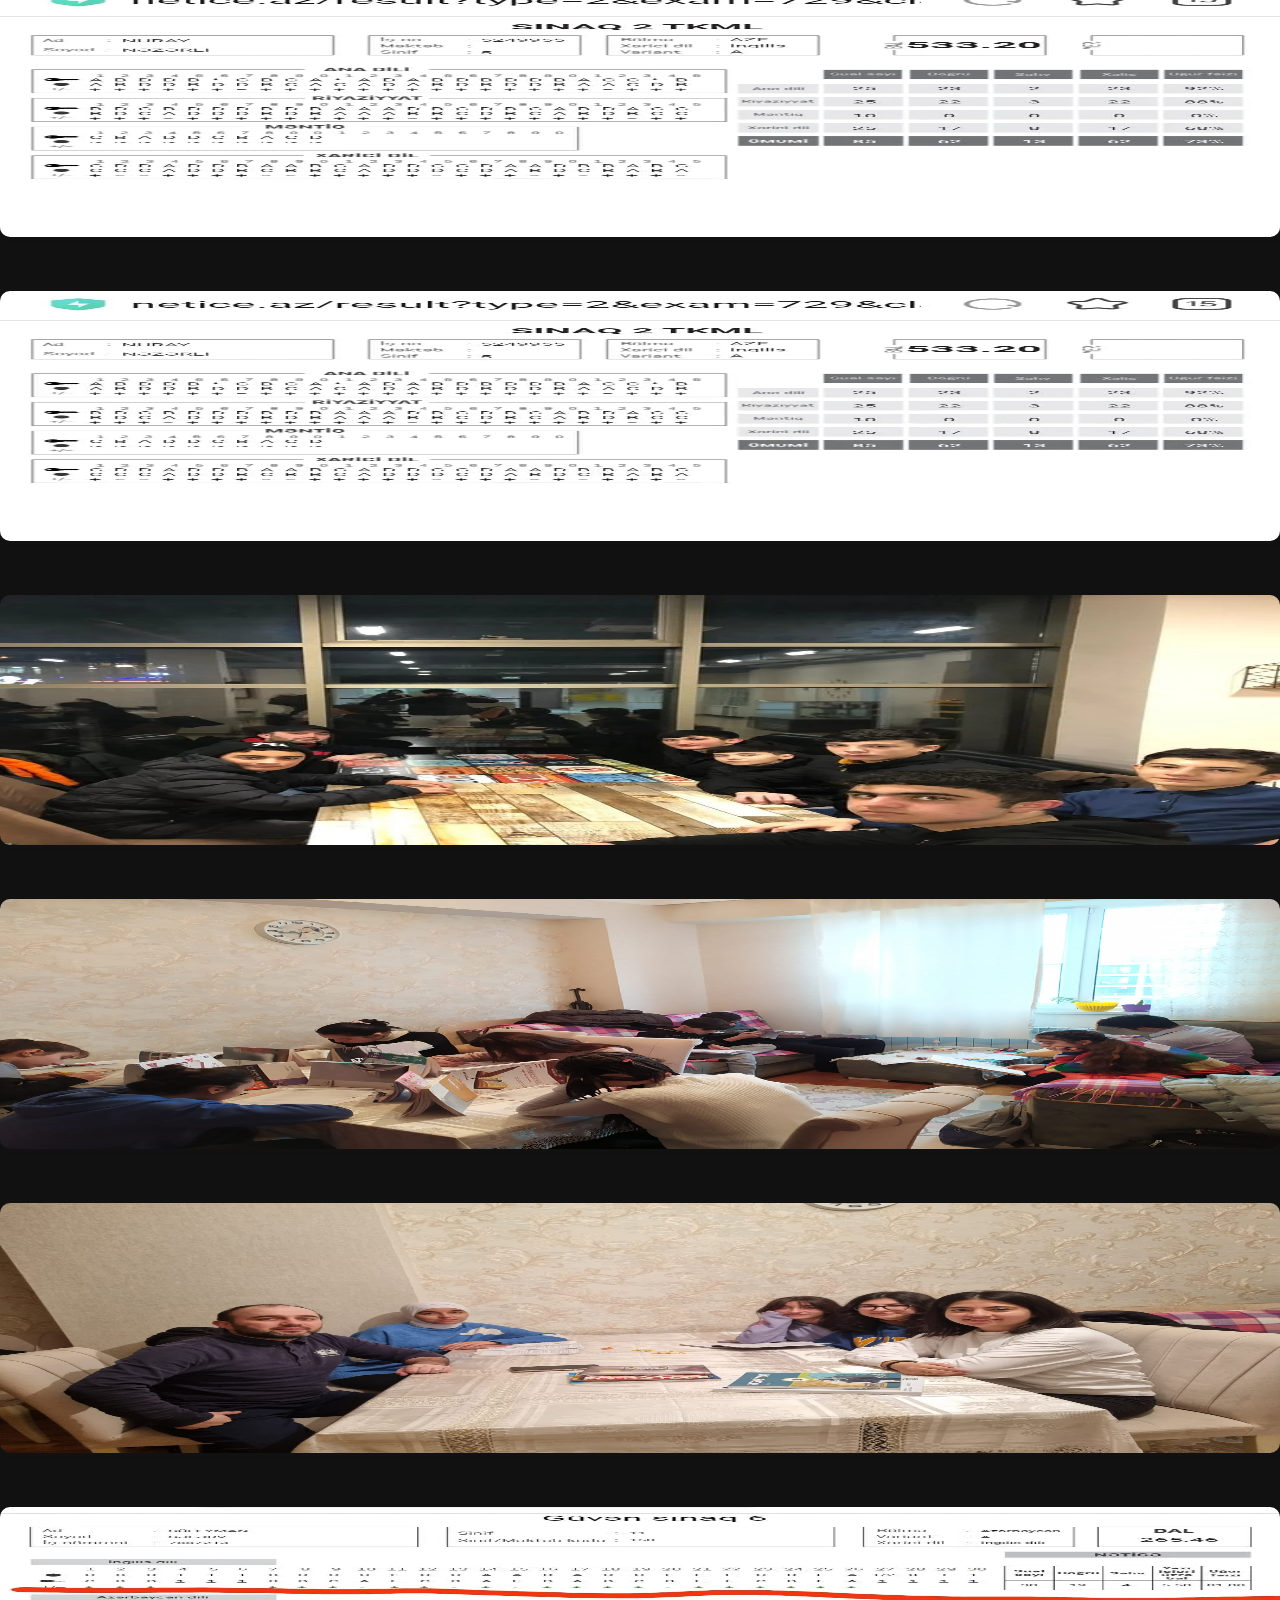
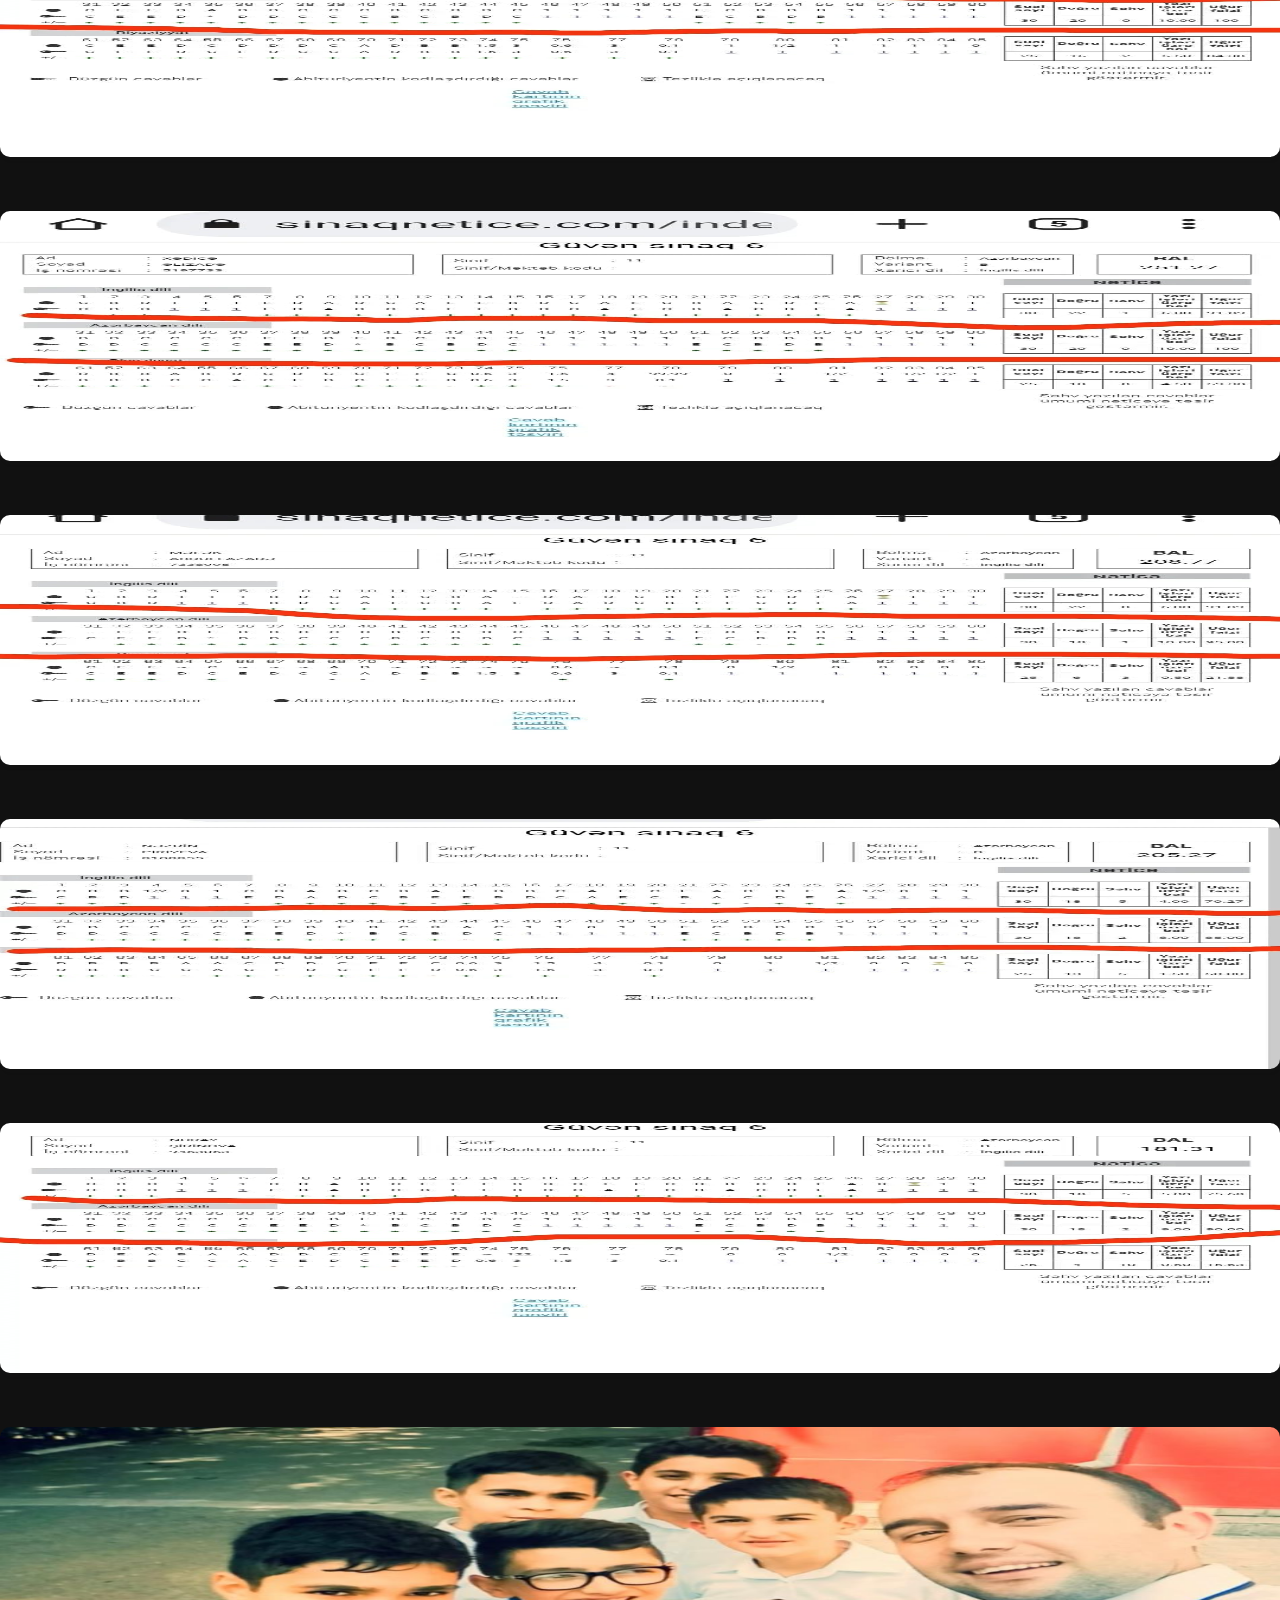
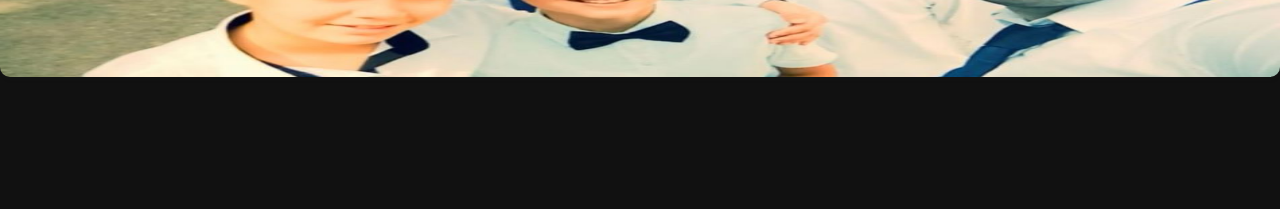
==== commit 462a0993: "initial commit" ====
--- a/gallery.html
+++ b/gallery.html
@@ -60,7 +60,8 @@
                 <ul class="filters text-center">
                     <li class="active" data-filter="*"><a href="#!">Hamısı</a></li>
                     <li data-filter=".friend"><a href="#!">İş yoldaşlarımla</a></li>
-                    <li data-filter=".html"><a href="#!">Şagirdlərimlə</a></li>
+                    <li data-filter=".html"><a href="#!">Şagİrdlərİmlə</a></li>
+                    <li data-filter=".results"><a href="#!">Nətİcələr</a></li>
                 </ul>
 
                 <div class="projects">
@@ -383,6 +384,314 @@
                             </div>
 
                         </div>
+                        <div class="col-lg-4 col-md-6 item results">
+                            
+                            <div class="card">
+
+                                <div class="card-head">
+                                    <img src="./assets/images/IMG-20230306-WA0018.jpg" alt="" class="img-fluid card-img">
+                                    
+                                </div>
+
+                             
+                            </div>
+
+                        </div>
+                        <div class="col-lg-4 col-md-6 item results">
+                            
+                            <div class="card">
+
+                                <div class="card-head">
+                                    <img src="./assets/images/IMG-20230306-WA0019.jpg" alt="" class="img-fluid card-img">
+                                    
+                                </div>
+
+                             
+                            </div>
+
+                        </div>
+                        <div class="col-lg-4 col-md-6 item results">
+                            
+                            <div class="card">
+
+                                <div class="card-head">
+                                    <img src="./assets/images/IMG-20230306-WA0020.jpg" alt="" class="img-fluid card-img">
+                                    
+                                </div>
+
+                             
+                            </div>
+
+                        </div>
+                        <div class="col-lg-4 col-md-6 item html">
+                            
+                            <div class="card">
+
+                                <div class="card-head">
+                                    <img src="./assets/images/IMG-20230306-WA0021.jpg" alt="" class="img-fluid card-img">
+                                    
+                                </div>
+
+                             
+                            </div>
+
+                        </div>
+                        <div class="col-lg-4 col-md-6 item results">
+                            
+                            <div class="card">
+
+                                <div class="card-head">
+                                    <img src="./assets/images/IMG-20230306-WA0022.jpg" alt="" class="img-fluid card-img">
+                                    
+                                </div>
+
+                             
+                            </div>
+
+                        </div>
+                        <div class="col-lg-4 col-md-6 item results">
+                            
+                            <div class="card">
+
+                                <div class="card-head">
+                                    <img src="./assets/images/IMG-20230306-WA0023.jpg" alt="" class="img-fluid card-img">
+                                    
+                                </div>
+
+                             
+                            </div>
+
+                        </div>
+                        <div class="col-lg-4 col-md-6 item results">
+                            
+                            <div class="card">
+
+                                <div class="card-head">
+                                    <img src="./assets/images/IMG-20230306-WA0025.jpg" alt="" class="img-fluid card-img">
+                                    
+                                </div>
+
+                             
+                            </div>
+
+                        </div>
+                        <div class="col-lg-4 col-md-6 item results">
+                            
+                            <div class="card">
+
+                                <div class="card-head">
+                                    <img src="./assets/images/IMG-20230306-WA0026.jpg" alt="" class="img-fluid card-img">
+                                    
+                                </div>
+
+                             
+                            </div>
+
+                        </div>
+                        <div class="col-lg-4 col-md-6 item results">
+                            
+                            <div class="card">
+
+                                <div class="card-head">
+                                    <img src="./assets/images/IMG-20230306-WA0027.jpg" alt="" class="img-fluid card-img">
+                                    
+                                </div>
+
+                             
+                            </div>
+
+                        </div>
+                        <div class="col-lg-4 col-md-6 item results">
+                            
+                            <div class="card">
+
+                                <div class="card-head">
+                                    <img src="./assets/images/IMG-20230306-WA0028.jpg" alt="" class="img-fluid card-img">
+                                    
+                                </div>
+
+                             
+                            </div>
+
+                        </div>
+                        <div class="col-lg-4 col-md-6 item results">
+                            
+                            <div class="card">
+
+                                <div class="card-head">
+                                    <img src="./assets/images/IMG-20230306-WA0029.jpg" alt="" class="img-fluid card-img">
+                                    
+                                </div>
+
+                             
+                            </div>
+
+                        </div>
+                        <div class="col-lg-4 col-md-6 item results">
+                            
+                            <div class="card">
+
+                                <div class="card-head">
+                                    <img src="./assets/images/IMG-20230306-WA0030.jpg" alt="" class="img-fluid card-img">
+                                    
+                                </div>
+
+                             
+                            </div>
+
+                        </div>
+                        <div class="col-lg-4 col-md-6 item results">
+                            
+                            <div class="card">
+
+                                <div class="card-head">
+                                    <img src="./assets/images/IMG-20230306-WA0031.jpg" alt="" class="img-fluid card-img">
+                                    
+                                </div>
+
+                             
+                            </div>
+
+                        </div>
+                        <div class="col-lg-4 col-md-6 item results">
+                            
+                            <div class="card">
+
+                                <div class="card-head">
+                                    <img src="./assets/images/IMG-20230306-WA0032.jpg" alt="" class="img-fluid card-img">
+                                    
+                                </div>
+
+                             
+                            </div>
+
+                        </div>
+                        <div class="col-lg-4 col-md-6 item html">
+                            
+                            <div class="card">
+
+                                <div class="card-head">
+                                    <img src="./assets/images/IMG-20230306-WA0033.jpg" alt="" class="img-fluid card-img">
+                                    
+                                </div>
+
+                             
+                            </div>
+
+                        </div>
+                        <div class="col-lg-4 col-md-6 item html">
+                            
+                            <div class="card">
+
+                                <div class="card-head">
+                                    <img src="./assets/images/IMG-20230306-WA0034.jpg" alt="" class="img-fluid card-img">
+                                    
+                                </div>
+
+                             
+                            </div>
+
+                        </div>
+                        <div class="col-lg-4 col-md-6 item html">
+                            
+                            <div class="card">
+
+                                <div class="card-head">
+                                    <img src="./assets/images/IMG-20230306-WA0035.jpg" alt="" class="img-fluid card-img">
+                                    
+                                </div>
+
+                             
+                            </div>
+
+                        </div>
+                        <div class="col-lg-4 col-md-6 item results">
+                            
+                            <div class="card">
+
+                                <div class="card-head">
+                                    <img src="./assets/images/IMG-20230306-WA0036.jpg" alt="" class="img-fluid card-img">
+                                    
+                                </div>
+
+                             
+                            </div>
+
+                        </div>
+                        <div class="col-lg-4 col-md-6 item results">
+                            
+                            <div class="card">
+
+                                <div class="card-head">
+                                    <img src="./assets/images/IMG-20230306-WA0037.jpg" alt="" class="img-fluid card-img">
+                                    
+                                </div>
+
+                             
+                            </div>
+
+                        </div>
+                        <div class="col-lg-4 col-md-6 item results">
+                            
+                            <div class="card">
+
+                                <div class="card-head">
+                                    <img src="./assets/images/IMG-20230306-WA0038.jpg" alt="" class="img-fluid card-img">
+                                    
+                                </div>
+
+                             
+                            </div>
+
+                        </div>
+                        <div class="col-lg-4 col-md-6 item results">
+                            
+                            <div class="card">
+
+                                <div class="card-head">
+                                    <img src="./assets/images/IMG-20230306-WA0039.jpg" alt="" class="img-fluid card-img">
+                                    
+                                </div>
+
+                             
+                            </div>
+
+                        </div>
+                        <div class="col-lg-4 col-md-6 item results">
+                            
+                            <div class="card">
+
+                                <div class="card-head">
+                                    <img src="./assets/images/IMG-20230306-WA0040.jpg" alt="" class="img-fluid card-img">
+                                    
+                                </div>
+
+                             
+                            </div>
+
+                        </div>
+                        <div class="col-lg-4 col-md-6 item html">
+                            
+                            <div class="card">
+
+                                <div class="card-head">
+                                    <img src="./assets/images/IMG-20230306-WA0041.jpg" alt="" class="img-fluid card-img">
+                                    
+                                </div>
+
+                             
+                            </div>
+
+                        </div>
+                     
+                      
+                      
+                      
+                     
+                     
+                       
+                       
+                  
                     </div>
 
                 </div>
